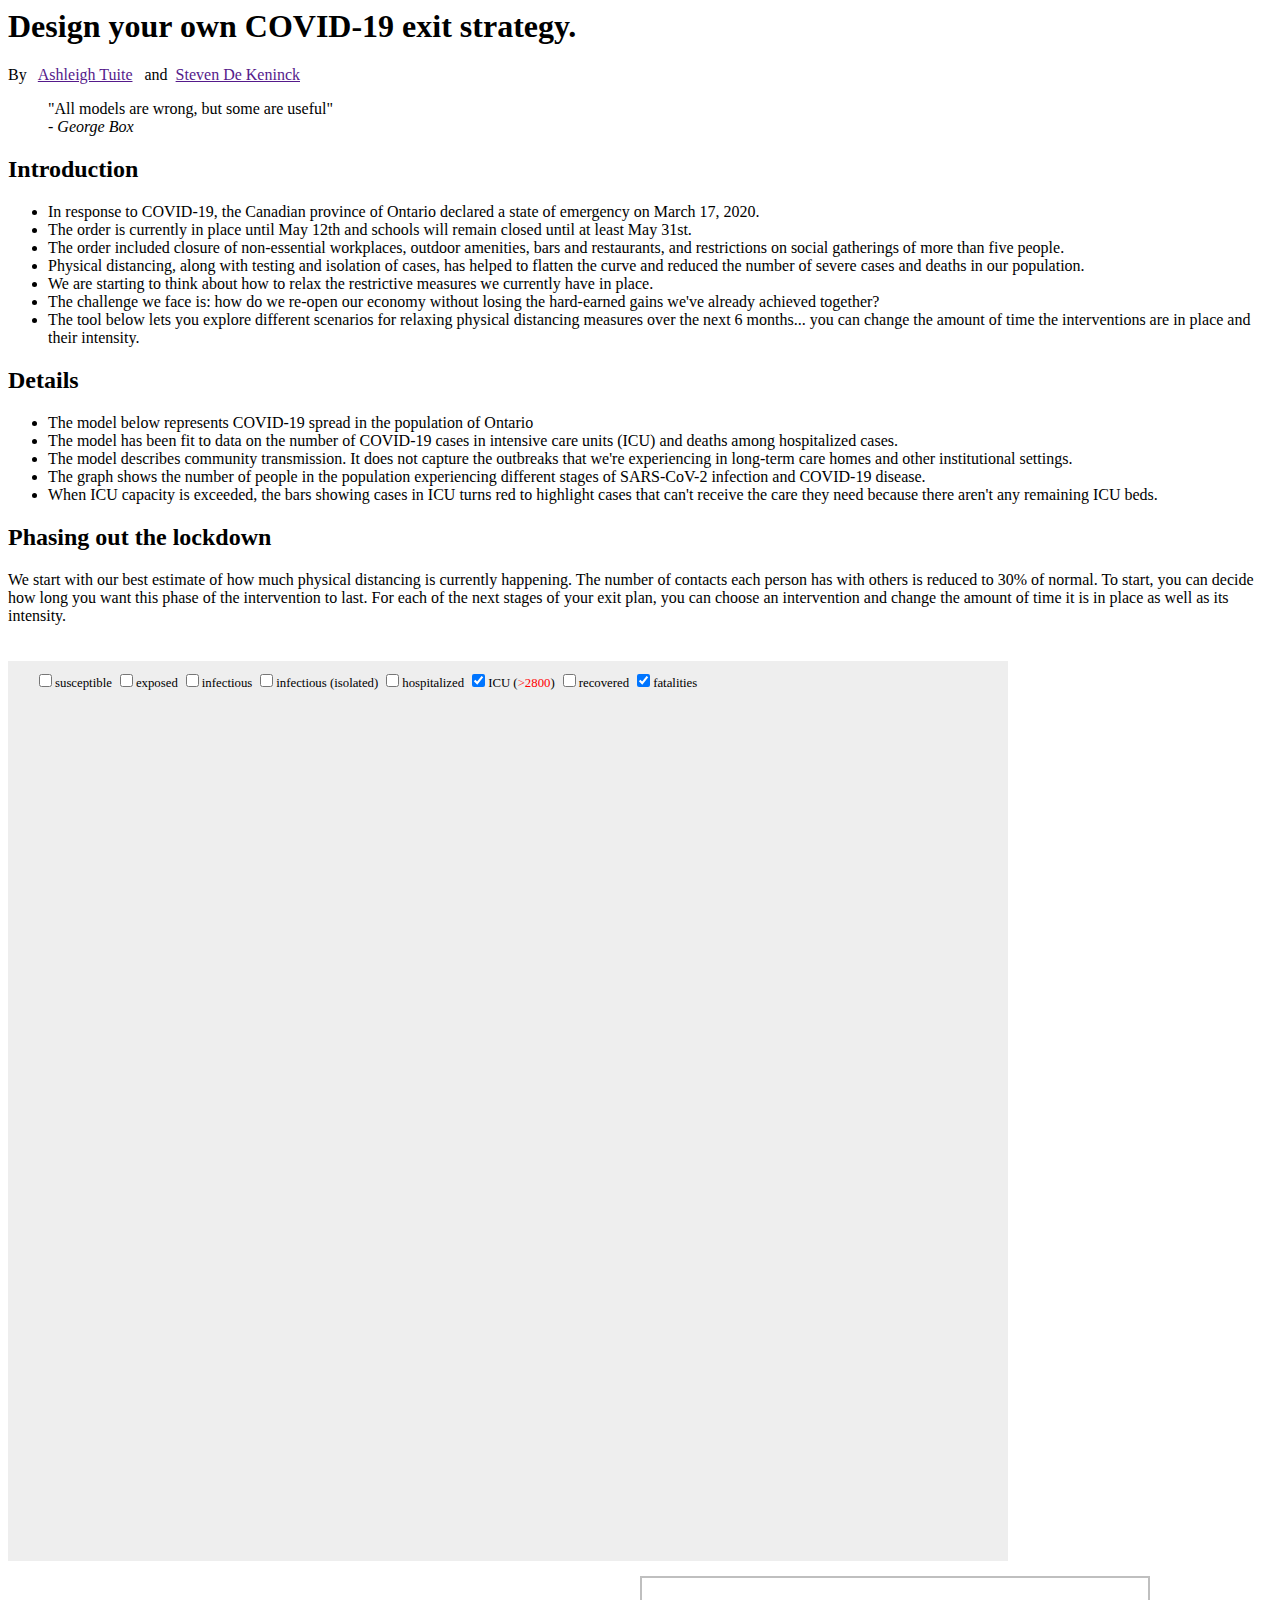
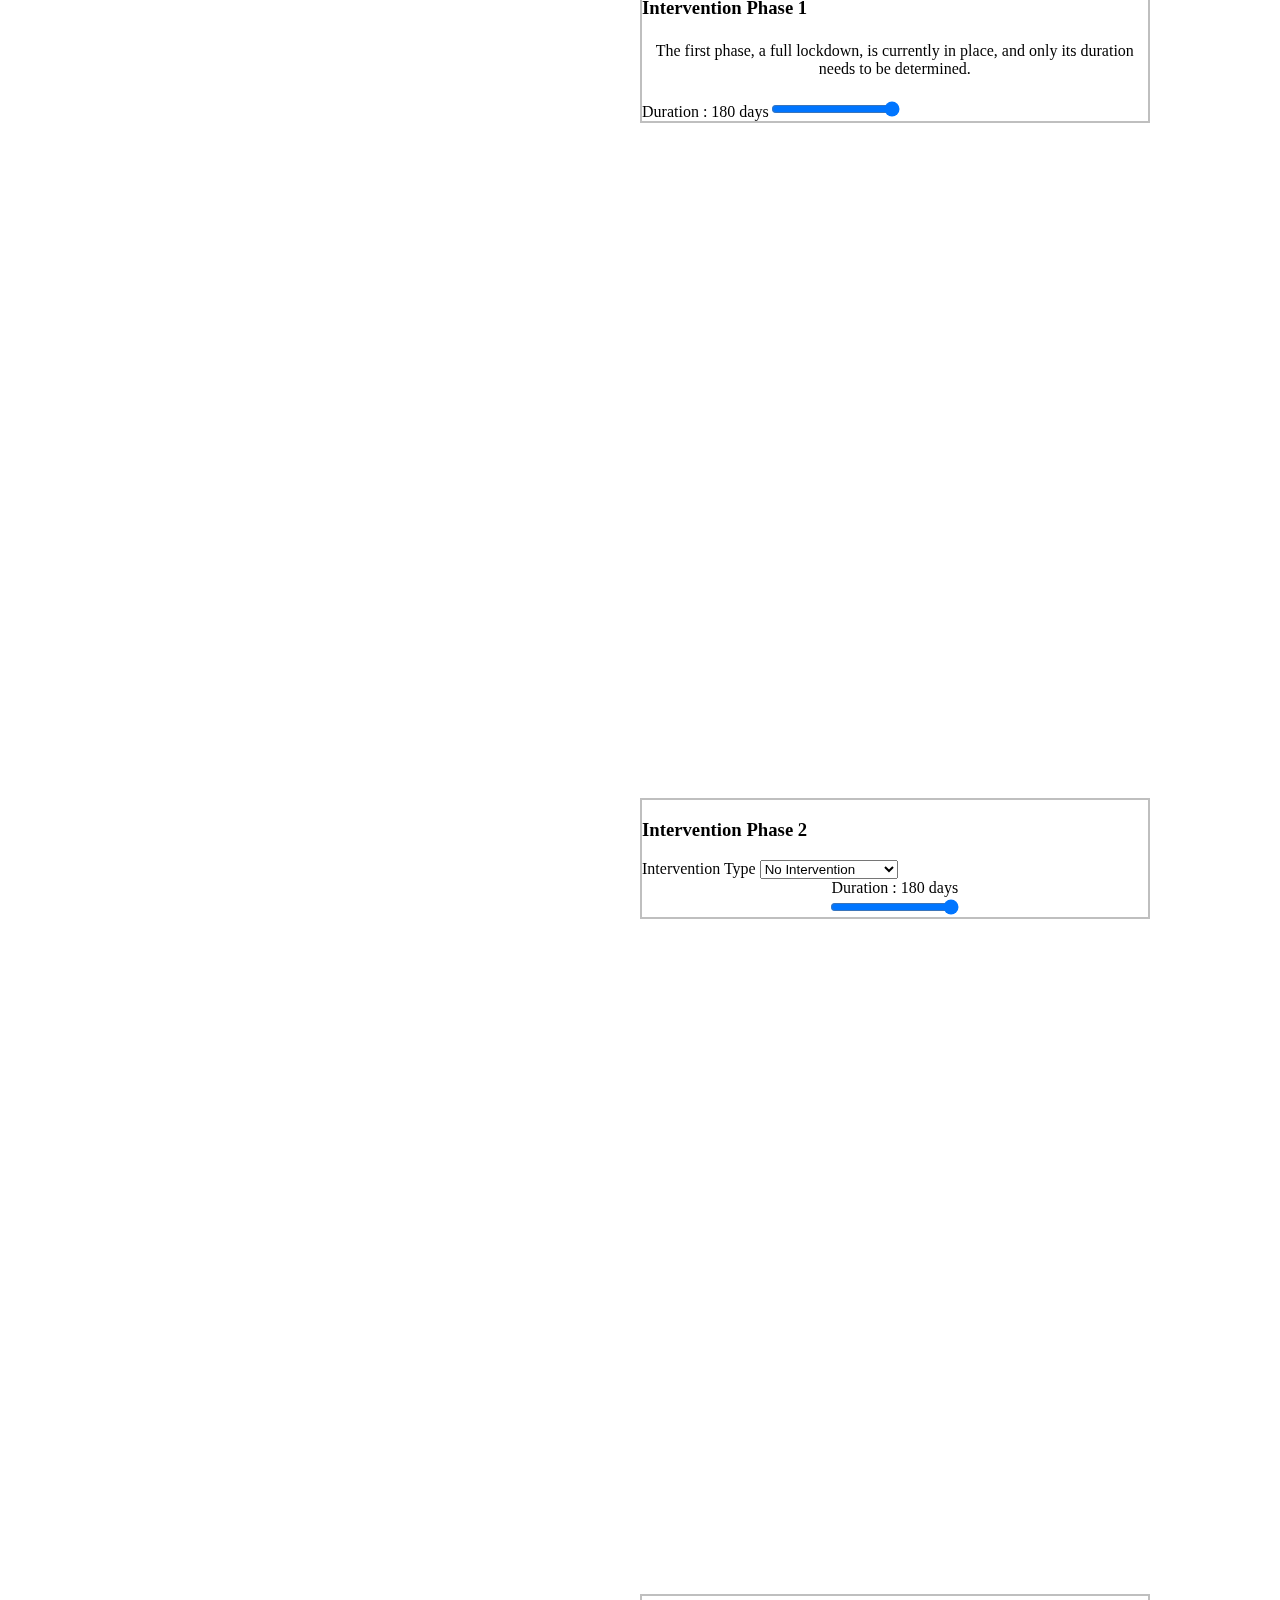
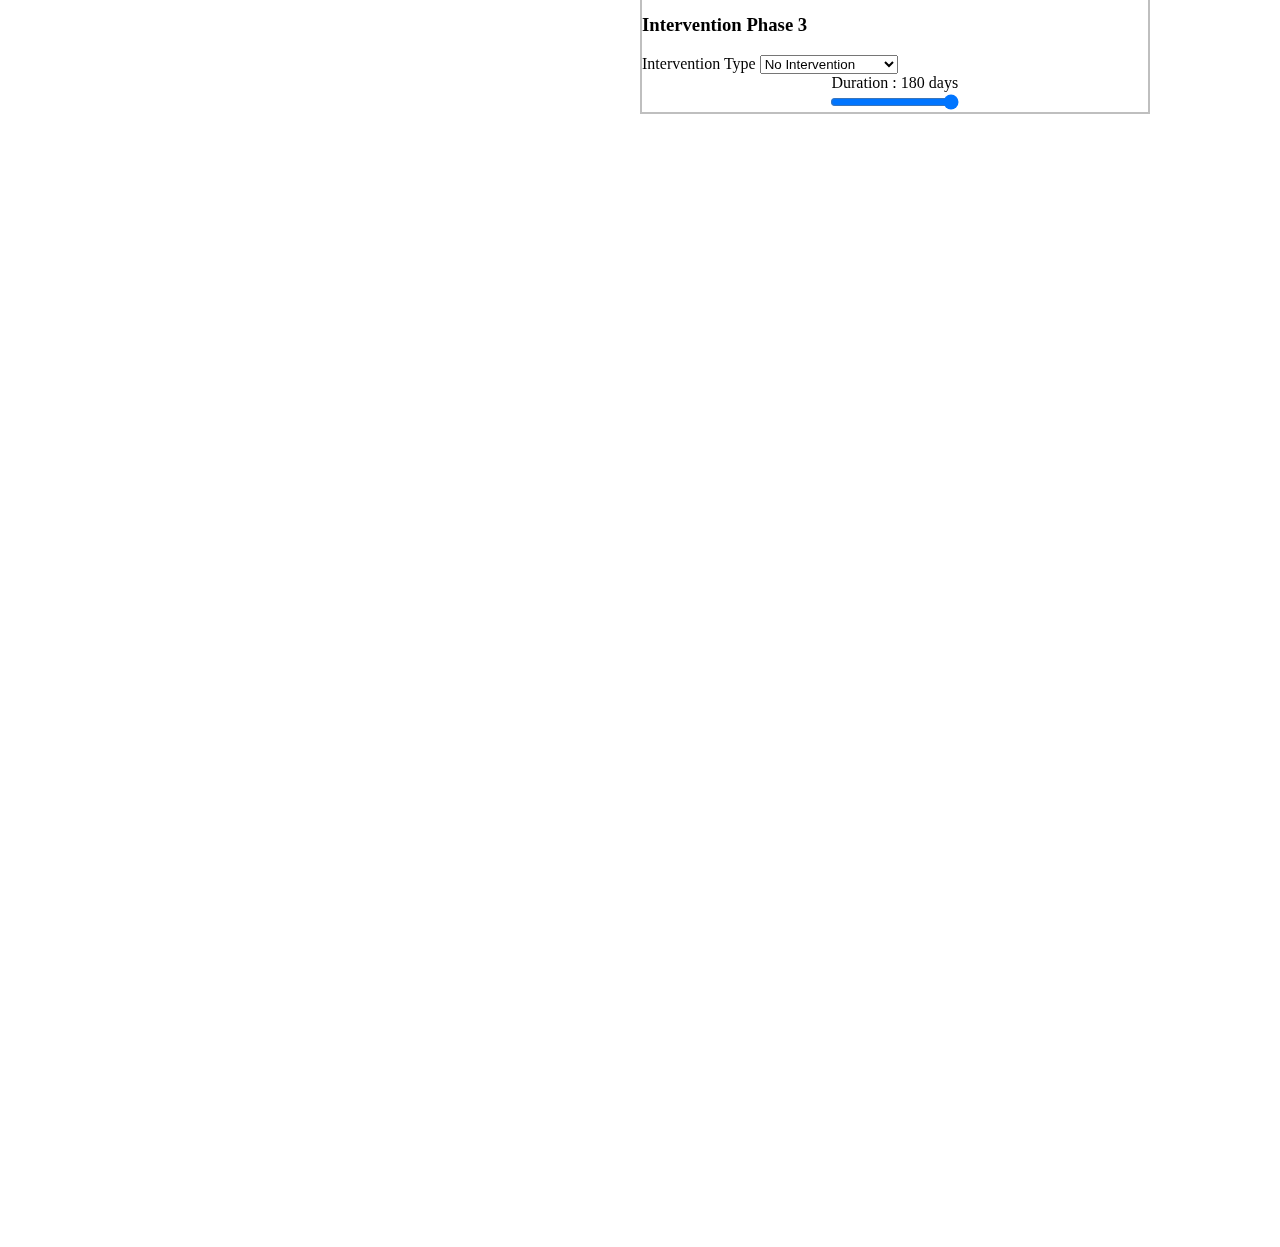
==== exit.html @ c7cbb2bf "Merge pull request #4 from enkimute/gh-pages" ====
<HEAD>
  <LINK REL="stylesheet" TYPE="text/css" HREF="web/mvp.css"></LINK>
  <TITLE>COVID-19 Exit Strategy</TITLE>
  <STYLE>
      #mainDIV { width:1000px; height:600px; position:relative }
      
      /* Legend */
      #hover        { position:absolute; left:25px; top:10px; font-size:120%; line-height:100%; pointer-events:none; font-size:80%; z-index:100; }
      #hover > input { height:15px; margin:2px; pointer-events:all }
      #hover > label { pointer-events:all; height:20px; margin:2px; user-select:none;  }
      .summary      { font-size:80%; display:inline; }
      .title        { display:inline-block; text-transform:capitalize; min-width:110px; }
      .title_sel    { display:inline-block; text-transform:capitalize; min-width:110px; color:red }
      .summary span { display:inline-block; min-width:70px; }
      
      section { background-color:rgba(255,255,255,0.75);  }
      section p { padding:5px; text-align:center; }
      .intervention { margin-top : 35vh; margin-bottom: 75vh; max-width:40%; position:relative; left:50%;  border:2px solid rgba(0,0,0,0.25); z-index:1; flex-direction:column; align-items:center; }
      .intervention article { display:flex; flex-direction:column; align-items:center; }
      select { display:inline; }
      .refs         { border:2px solid rgba(0,0,0,0.25); z-index:5; position:relative; }

      /* Graph */
      .sticky            { position:sticky; top:0; }
      svg                { background-color:#FFF; fill-opacity:0.5; background:#EEE; width:100% }
      #bars > rect       {fill:red}
      #bars > rect:hover {fill:blue !important;}
  </STYLE>
  <SCRIPT SRC="web/ganja.js"></SCRIPT>
</HEAD>

<BODY>
  <main id="main">
  <header><H1>Design your own COVID-19 exit strategy.</H1></header>
  <section>By &nbsp; <A HREF="">Ashleigh Tuite</A> &nbsp; and &nbsp;<A HREF="">Steven De Keninck</A> &nbsp;  </section> 
  <section>
    <blockquote>
        "All models are wrong, but some are useful"
        <footer><i>- George Box</i></footer>
    </blockquote>
  </section>

   <article>
     <H2>Introduction</H2>
     <article>
     <UL>
     <LI>In response to COVID-19, the Canadian province of Ontario declared a state of emergency on March 17, 2020.
     <LI>The order is currently in place until May 12th and schools will remain closed until at least May 31st.
     <LI>The order included closure of non-essential workplaces, outdoor amenities, bars and restaurants, and restrictions on social gatherings of more than five people.
     <LI>Physical distancing, along with testing and isolation of cases, has helped to flatten the curve and reduced the number of severe cases and deaths in our population.
     <LI>We are starting to think about how to relax the restrictive measures we currently have in place.
     <LI>The challenge we face is: how do we re-open our economy without losing the hard-earned gains we've already achieved together?
     <LI>The tool below lets you explore different scenarios for relaxing physical distancing measures over the next 6 months... you can change the amount of time the interventions are in place and their intensity.
     </UL>
     <H2>Details</h2>
     <UL>
     <LI>The model below represents COVID-19 spread in the population of Ontario
     <LI>The model has been fit to data on the number of COVID-19 cases in intensive care units (ICU) and deaths among hospitalized cases.
     <LI>The model describes community transmission. It does not capture the outbreaks that we're experiencing in long-term care homes and other institutional settings.
     <LI>The graph shows the number of people in the population experiencing different stages of SARS-CoV-2 infection and COVID-19 disease.
     <LI>When ICU capacity is exceeded, the bars showing cases in ICU turns red to highlight cases that can't receive the care they need because there aren't any remaining ICU beds.     
     </UL>
     </article>
   </article>

   <article>
     <H2>Phasing out the lockdown</H2>
     <article>
We start with our best estimate of how much physical distancing is currently happening. The number of contacts each person has with others is reduced to 30% of normal.
To start, you can decide how long you want this phase of the intervention to last.
For each of the next stages of your exit plan, you can choose an intervention and change the amount of time it is in place
as well as its intensity. 
     </article>
   </article>
   
  <BR><BR>
  <section class="sticky">
      <DIV ID="mainDIV">
        <svg viewbox="0 0 1000 600" style="width:100%; height:100vh" preserveAspectRatio=none>
          <g id="lines"></g>
          <g id="bars"></g>
        </svg>
        <div id="hover"></div>
        <div id="deriv"></div>
      </DIV>
  </section>
  <SCRIPT>
  // Solver.
    var API = {
      calc : function (params) {
      
        /** Some helpers for component wise multiplication - mimicking the R behavior. *******/
        self.cmul  = (a,b)=>a.map((a,i)=>a*b[i]);
        self.ccmul = (a,b)=>a.map((row,ri)=>row.map((col,ci)=>col * b[ri][ci]));
        self.cadd  = (...args)=>args[0].map((x,i)=>{
          for (var j=1; j<args.length; j++) x += args[j][i]; 
          return x;
        });
        self.cmadd = (s, state, d)=>state.map( (r,ri)=>r.map( (c,ci)=> c + s * d[ri][ci]  )  );
        self.sum   = a=>a.reduce((s,x)=>s+x,0);
        
        /** RK4 Integrator *******************************************************************/
        self.cmix = (state, d1,d2,d3,d4, h)=>state.map((r,ri)=>r.map((c,ci)=> c + h/6 * (d1[ri][ci] + 2*(d2[ri][ci] + d3[ri][ci]) + d4[ri][ci] )));
        self.RK4  = (dState, state, t, h, ...params)=>{
            var V1 = dState(t,state,...params), 
                V2 = dState(t+0.5*h,cmadd(0.5*h,state,V1),...params), 
                V3 = dState(t+0.5*h,cmadd(0.5*h,state,V2),...params), 
                V4 = dState(t+h,cmadd(h,state,V3),...params);
            return cmix(state,V1,V2,V3,V4,h);    
         }

        /** Model setup and gradient *********************************************************/ 
        return Algebra().inline((params)=>{
         // Integrators
         var Euler = (dState, state, t, h, ...params)=>state + h*dState(t,state,...params);
         
         // Creates a single compartment. (stratified in 16 age groups and healthy/comorbidities)
         var compartiment = (x,y=0)=>[...Array(x)].map((x,i)=>(y instanceof Array)?y[i]||0:y);
         
         // Our initial state.     
         var state; 
         function initState() { state = [
               compartiment(32,params.population||[650332,682299,703567,748657,888276,936968,877531,800775,736630,671913,691037,665423,477320,346498,242304,363103,77923,81754,84302,112859,147011,113444,132286,165178,178438,269142,300408,402671,460441,432149,402121,723787]), // s    susceptible.
               compartiment(32),      // v    vaccinated (susceptible)
               compartiment(32),      // e    exposed
               compartiment(32),      // q    exposed - quarantined
               compartiment(32),      // a    infectious, pre-symptomatic
               compartiment(32),      // w    infectious, pre-symptomatic, in isolation
               compartiment(32,params.mild),      // b    infectious - mild
               compartiment(32,params.severe),    // c    infectious -severe
               compartiment(32),      // y    infectious - mild, in isolation
               compartiment(32),      // z    infectious - severe, in isolation
               compartiment(32),      // g    isolated - mild, not previously isolated 
               compartiment(32),      // h    hospitalized
               compartiment(32),      // icua pre-ICU
               compartiment(32),      // icub ICU
               compartiment(32),      // icuc post-ICU
               //compartiment(32),      // m    LTC
               compartiment(32),      // r    recovered 
               compartiment(32),      // d    dead
               compartiment(32),      // inc  cumulative incidence
               compartiment(32),      // k    cumulative number of mild cases detected and isolated (currently only among those not already quarantined)
               compartiment(32),      // j    cumulative incidence of hospitalization   
             ];
             if (interv) {
               interv.on = false;
               interv.duration = params["interv.duration"];
             }  
         };

         // Aging and Births (from R)
         var aging = [
              [-0.000547945205479452, 0, 0, 0, 0, 0, 0, 0, 0, 0, 0, 0, 0, 0, 0, 0, 0, 0, 0, 0, 0, 0, 0, 0, 0, 0, 0, 0, 0, 0, 0, 0],
              [0.000547945205479452, -0.000522272935135275, 0, 0, 0, 0, 0, 0, 0, 0, 0, 0, 0, 0, 0, 0, 0, 0, 0, 0, 0, 0, 0, 0, 0, 0, 0, 0, 0, 0, 0, 0],
              [0, 0.000522272935135275, -0.000506485240737361, 0, 0, 0, 0, 0, 0, 0, 0, 0, 0, 0, 0, 0, 0, 0, 0, 0, 0, 0, 0, 0, 0, 0, 0, 0, 0, 0, 0, 0],
              [0, 0, 0.000506485240737361, -0.00047598072464408, 0, 0, 0, 0, 0, 0, 0, 0, 0, 0, 0, 0, 0, 0, 0, 0, 0, 0, 0, 0, 0, 0, 0, 0, 0, 0, 0, 0],
              [0, 0, 0, 0.00047598072464408, -0.00040116619313126, 0, 0, 0, 0, 0, 0, 0, 0, 0, 0, 0, 0, 0, 0, 0, 0, 0, 0, 0, 0, 0, 0, 0, 0, 0, 0, 0],
              [0, 0, 0, 0, 0.00040116619313126, -0.0003803185395551, 0, 0, 0, 0, 0, 0, 0, 0, 0, 0, 0, 0, 0, 0, 0, 0, 0, 0, 0, 0, 0, 0, 0, 0, 0, 0],
              [0, 0, 0, 0, 0, 0.0003803185395551, -0.000406078305347461, 0, 0, 0, 0, 0, 0, 0, 0, 0, 0, 0, 0, 0, 0, 0, 0, 0, 0, 0, 0, 0, 0, 0, 0, 0],
              [0, 0, 0, 0, 0, 0, 0.000406078305347461, -0.000445001781236756, 0, 0, 0, 0, 0, 0, 0, 0, 0, 0, 0, 0, 0, 0, 0, 0, 0, 0, 0, 0, 0, 0, 0, 0],
              [0, 0, 0, 0, 0, 0, 0, 0.000445001781236756, -0.000483752089067596, 0, 0, 0, 0, 0, 0, 0, 0, 0, 0, 0, 0, 0, 0, 0, 0, 0, 0, 0, 0, 0, 0, 0],
              [0, 0, 0, 0, 0, 0, 0, 0, 0.000483752089067596, -0.000530345895033826, 0, 0, 0, 0, 0, 0, 0, 0, 0, 0, 0, 0, 0, 0, 0, 0, 0, 0, 0, 0, 0, 0],
              [0, 0, 0, 0, 0, 0, 0, 0, 0, 0.000530345895033826, -0.000515668916960833, 0, 0, 0, 0, 0, 0, 0, 0, 0, 0, 0, 0, 0, 0, 0, 0, 0, 0, 0, 0, 0],
              [0, 0, 0, 0, 0, 0, 0, 0, 0, 0, 0.000515668916960833, -0.00053551846174518, 0, 0, 0, 0, 0, 0, 0, 0, 0, 0, 0, 0, 0, 0, 0, 0, 0, 0, 0, 0],
              [0, 0, 0, 0, 0, 0, 0, 0, 0, 0, 0, 0.00053551846174518, -0.000746556401093319, 0, 0, 0, 0, 0, 0, 0, 0, 0, 0, 0, 0, 0, 0, 0, 0, 0, 0, 0],
              [0, 0, 0, 0, 0, 0, 0, 0, 0, 0, 0, 0, 0.000746556401093319, -0.00102842239022985, 0, 0, 0, 0, 0, 0, 0, 0, 0, 0, 0, 0, 0, 0, 0, 0, 0, 0],
              [0, 0, 0, 0, 0, 0, 0, 0, 0, 0, 0, 0, 0, 0.00102842239022985, -0.00147065793948867, 0, 0, 0, 0, 0, 0, 0, 0, 0, 0, 0, 0, 0, 0, 0, 0, 0],
              [0, 0, 0, 0, 0, 0, 0, 0, 0, 0, 0, 0, 0, 0, 0.00147065793948867, -0.000981391785168019, 0, 0, 0, 0, 0, 0, 0, 0, 0, 0, 0, 0, 0, 0, 0, 0],
              [0, 0, 0, 0, 0, 0, 0, 0, 0, 0, 0, 0, 0, 0, 0, 0, -0.000547945205479452, 0, 0, 0, 0, 0, 0, 0, 0, 0, 0, 0, 0, 0, 0, 0],
              [0, 0, 0, 0, 0, 0, 0, 0, 0, 0, 0, 0, 0, 0, 0, 0, 0.000547945205479452, -0.0005222684424808, 0, 0, 0, 0, 0, 0, 0, 0, 0, 0, 0, 0, 0, 0],
              [0, 0, 0, 0, 0, 0, 0, 0, 0, 0, 0, 0, 0, 0, 0, 0, 0, 0.0005222684424808, -0.000506483051962888, 0, 0, 0, 0, 0, 0, 0, 0, 0, 0, 0, 0, 0],
              [0, 0, 0, 0, 0, 0, 0, 0, 0, 0, 0, 0, 0, 0, 0, 0, 0, 0, 0.000506483051962888, -0.000378326356308095, 0, 0, 0, 0, 0, 0, 0, 0, 0, 0, 0, 0],
              [0, 0, 0, 0, 0, 0, 0, 0, 0, 0, 0, 0, 0, 0, 0, 0, 0, 0, 0, 0.000378326356308095, -0.000290437683211293, 0, 0, 0, 0, 0, 0, 0, 0, 0, 0, 0],
              [0, 0, 0, 0, 0, 0, 0, 0, 0, 0, 0, 0, 0, 0, 0, 0, 0, 0, 0, 0, 0.000290437683211293, -0.000376375429697254, 0, 0, 0, 0, 0, 0, 0, 0, 0, 0],
              [0, 0, 0, 0, 0, 0, 0, 0, 0, 0, 0, 0, 0, 0, 0, 0, 0, 0, 0, 0, 0, 0.000376375429697254, -0.000322766840380504, 0, 0, 0, 0, 0, 0, 0, 0, 0],
              [0, 0, 0, 0, 0, 0, 0, 0, 0, 0, 0, 0, 0, 0, 0, 0, 0, 0, 0, 0, 0, 0, 0.000322766840380504, -0.000258494074553363, 0, 0, 0, 0, 0, 0, 0, 0],
              [0, 0, 0, 0, 0, 0, 0, 0, 0, 0, 0, 0, 0, 0, 0, 0, 0, 0, 0, 0, 0, 0, 0, 0.000258494074553363, -0.000239284985522004, 0, 0, 0, 0, 0, 0, 0],
              [0, 0, 0, 0, 0, 0, 0, 0, 0, 0, 0, 0, 0, 0, 0, 0, 0, 0, 0, 0, 0, 0, 0, 0, 0.000239284985522004, -0.000158643148399638, 0, 0, 0, 0, 0, 0],
              [0, 0, 0, 0, 0, 0, 0, 0, 0, 0, 0, 0, 0, 0, 0, 0, 0, 0, 0, 0, 0, 0, 0, 0, 0, 0.000158643148399638, -0.000142131814887005, 0, 0, 0, 0, 0],
              [0, 0, 0, 0, 0, 0, 0, 0, 0, 0, 0, 0, 0, 0, 0, 0, 0, 0, 0, 0, 0, 0, 0, 0, 0, 0, 0.000142131814887005, -0.000106035781684242, 0, 0, 0, 0],
              [0, 0, 0, 0, 0, 0, 0, 0, 0, 0, 0, 0, 0, 0, 0, 0, 0, 0, 0, 0, 0, 0, 0, 0, 0, 0, 0, 0.000106035781684242, -9.27318250255198E-05, 0, 0, 0],
              [0, 0, 0, 0, 0, 0, 0, 0, 0, 0, 0, 0, 0, 0, 0, 0, 0, 0, 0, 0, 0, 0, 0, 0, 0, 0, 0, 0, 9.27318250255198E-05, -9.88028070100251E-05, 0, 0],
              [0, 0, 0, 0, 0, 0, 0, 0, 0, 0, 0, 0, 0, 0, 0, 0, 0, 0, 0, 0, 0, 0, 0, 0, 0, 0, 0, 0, 0, 9.88028070100251E-05, -0.000106180811861543, 0],
              [0, 0, 0, 0, 0, 0, 0, 0, 0, 0, 0, 0, 0, 0, 0, 0, 0, 0, 0, 0, 0, 0, 0, 0, 0, 0, 0, 0, 0, 0, 0.000106180811861543, -5.89918501528424E-05]
            ]
            
          // faster aging.
          function doAging(test) {    
              var test2 = [];
              for (var jj=0;jj<32;jj+=16) for (var iii=jj;iii<jj+16;iii++) {
                test2[iii] = test[iii]*(aging[iii][iii]);
                if (iii!=jj) test2[iii] += test[iii-1]*(aging[iii][iii-1]);
              }  
              return test2;
          }      
          
          // Births matrix - exported from R.
          var births = [
              [0, 0, 0, 0, 0, 0, 0, 0, 0, 0, 0, 0, 0, 0, 0, 0.000981391785168019, 0, 0, 0, 0, 0, 0, 0, 0, 0, 0, 0, 0, 0, 0, 0, 0],
              [0, 0, 0, 0, 0, 0, 0, 0, 0, 0, 0, 0, 0, 0, 0, 0, 0, 0, 0, 0, 0, 0, 0, 0, 0, 0, 0, 0, 0, 0, 0, 0],
              [0, 0, 0, 0, 0, 0, 0, 0, 0, 0, 0, 0, 0, 0, 0, 0, 0, 0, 0, 0, 0, 0, 0, 0, 0, 0, 0, 0, 0, 0, 0, 0],
              [0, 0, 0, 0, 0, 0, 0, 0, 0, 0, 0, 0, 0, 0, 0, 0, 0, 0, 0, 0, 0, 0, 0, 0, 0, 0, 0, 0, 0, 0, 0, 0],
              [0, 0, 0, 0, 0, 0, 0, 0, 0, 0, 0, 0, 0, 0, 0, 0, 0, 0, 0, 0, 0, 0, 0, 0, 0, 0, 0, 0, 0, 0, 0, 0],
              [0, 0, 0, 0, 0, 0, 0, 0, 0, 0, 0, 0, 0, 0, 0, 0, 0, 0, 0, 0, 0, 0, 0, 0, 0, 0, 0, 0, 0, 0, 0, 0],
              [0, 0, 0, 0, 0, 0, 0, 0, 0, 0, 0, 0, 0, 0, 0, 0, 0, 0, 0, 0, 0, 0, 0, 0, 0, 0, 0, 0, 0, 0, 0, 0],
              [0, 0, 0, 0, 0, 0, 0, 0, 0, 0, 0, 0, 0, 0, 0, 0, 0, 0, 0, 0, 0, 0, 0, 0, 0, 0, 0, 0, 0, 0, 0, 0],
              [0, 0, 0, 0, 0, 0, 0, 0, 0, 0, 0, 0, 0, 0, 0, 0, 0, 0, 0, 0, 0, 0, 0, 0, 0, 0, 0, 0, 0, 0, 0, 0],
              [0, 0, 0, 0, 0, 0, 0, 0, 0, 0, 0, 0, 0, 0, 0, 0, 0, 0, 0, 0, 0, 0, 0, 0, 0, 0, 0, 0, 0, 0, 0, 0],
              [0, 0, 0, 0, 0, 0, 0, 0, 0, 0, 0, 0, 0, 0, 0, 0, 0, 0, 0, 0, 0, 0, 0, 0, 0, 0, 0, 0, 0, 0, 0, 0],
              [0, 0, 0, 0, 0, 0, 0, 0, 0, 0, 0, 0, 0, 0, 0, 0, 0, 0, 0, 0, 0, 0, 0, 0, 0, 0, 0, 0, 0, 0, 0, 0],
              [0, 0, 0, 0, 0, 0, 0, 0, 0, 0, 0, 0, 0, 0, 0, 0, 0, 0, 0, 0, 0, 0, 0, 0, 0, 0, 0, 0, 0, 0, 0, 0],
              [0, 0, 0, 0, 0, 0, 0, 0, 0, 0, 0, 0, 0, 0, 0, 0, 0, 0, 0, 0, 0, 0, 0, 0, 0, 0, 0, 0, 0, 0, 0, 0],
              [0, 0, 0, 0, 0, 0, 0, 0, 0, 0, 0, 0, 0, 0, 0, 0, 0, 0, 0, 0, 0, 0, 0, 0, 0, 0, 0, 0, 0, 0, 0, 0],
              [0, 0, 0, 0, 0, 0, 0, 0, 0, 0, 0, 0, 0, 0, 0, 0, 0, 0, 0, 0, 0, 0, 0, 0, 0, 0, 0, 0, 0, 0, 0, 0],
              [0, 0, 0, 0, 0, 0, 0, 0, 0, 0, 0, 0, 0, 0, 0, 0, 0, 0, 0, 0, 0, 0, 0, 0, 0, 0, 0, 0, 0, 0, 0, 5.89918501528424E-05],
              [0, 0, 0, 0, 0, 0, 0, 0, 0, 0, 0, 0, 0, 0, 0, 0, 0, 0, 0, 0, 0, 0, 0, 0, 0, 0, 0, 0, 0, 0, 0, 0],
              [0, 0, 0, 0, 0, 0, 0, 0, 0, 0, 0, 0, 0, 0, 0, 0, 0, 0, 0, 0, 0, 0, 0, 0, 0, 0, 0, 0, 0, 0, 0, 0],
              [0, 0, 0, 0, 0, 0, 0, 0, 0, 0, 0, 0, 0, 0, 0, 0, 0, 0, 0, 0, 0, 0, 0, 0, 0, 0, 0, 0, 0, 0, 0, 0],
              [0, 0, 0, 0, 0, 0, 0, 0, 0, 0, 0, 0, 0, 0, 0, 0, 0, 0, 0, 0, 0, 0, 0, 0, 0, 0, 0, 0, 0, 0, 0, 0],
              [0, 0, 0, 0, 0, 0, 0, 0, 0, 0, 0, 0, 0, 0, 0, 0, 0, 0, 0, 0, 0, 0, 0, 0, 0, 0, 0, 0, 0, 0, 0, 0],
              [0, 0, 0, 0, 0, 0, 0, 0, 0, 0, 0, 0, 0, 0, 0, 0, 0, 0, 0, 0, 0, 0, 0, 0, 0, 0, 0, 0, 0, 0, 0, 0],
              [0, 0, 0, 0, 0, 0, 0, 0, 0, 0, 0, 0, 0, 0, 0, 0, 0, 0, 0, 0, 0, 0, 0, 0, 0, 0, 0, 0, 0, 0, 0, 0],
              [0, 0, 0, 0, 0, 0, 0, 0, 0, 0, 0, 0, 0, 0, 0, 0, 0, 0, 0, 0, 0, 0, 0, 0, 0, 0, 0, 0, 0, 0, 0, 0],
              [0, 0, 0, 0, 0, 0, 0, 0, 0, 0, 0, 0, 0, 0, 0, 0, 0, 0, 0, 0, 0, 0, 0, 0, 0, 0, 0, 0, 0, 0, 0, 0],
              [0, 0, 0, 0, 0, 0, 0, 0, 0, 0, 0, 0, 0, 0, 0, 0, 0, 0, 0, 0, 0, 0, 0, 0, 0, 0, 0, 0, 0, 0, 0, 0],
              [0, 0, 0, 0, 0, 0, 0, 0, 0, 0, 0, 0, 0, 0, 0, 0, 0, 0, 0, 0, 0, 0, 0, 0, 0, 0, 0, 0, 0, 0, 0, 0],
              [0, 0, 0, 0, 0, 0, 0, 0, 0, 0, 0, 0, 0, 0, 0, 0, 0, 0, 0, 0, 0, 0, 0, 0, 0, 0, 0, 0, 0, 0, 0, 0],
              [0, 0, 0, 0, 0, 0, 0, 0, 0, 0, 0, 0, 0, 0, 0, 0, 0, 0, 0, 0, 0, 0, 0, 0, 0, 0, 0, 0, 0, 0, 0, 0],
              [0, 0, 0, 0, 0, 0, 0, 0, 0, 0, 0, 0, 0, 0, 0, 0, 0, 0, 0, 0, 0, 0, 0, 0, 0, 0, 0, 0, 0, 0, 0, 0],
              [0, 0, 0, 0, 0, 0, 0, 0, 0, 0, 0, 0, 0, 0, 0, 0, 0, 0, 0, 0, 0, 0, 0, 0, 0, 0, 0, 0, 0, 0, 0, 0]
            ]

         // Intervention state is stored globally.
         self.interv = {on:false,duration:0};
             
         // Our model function.
         var dState = (t,[s,v,e,q,a,w,b,c,y,z,g,h,icua,icub,icuc,/*m,*/r,d,inc,k,j],params)=>{
           // Intervention - automatic (if minimum ICU cases reached), or fixed.
             if (params["interv.fixed"]!==true) {
             
                // Turn off the automatic intervention. 
                if (interv.start && t>(interv.start+interv.duration)) {
                    interv.on = false;
                    interv.start = undefined;
                }
                
                // Turn on the automatic intervention if the threshold is breached.
                if (interv.start===undefined && sum(icub) >= params.threshold) { 
                    interv.on = true; 
                    interv.start = t;
                }
                
             } else {
               interv.on = params["interv.on"][Math.floor(t)+1]; 
               
               var start  = params["interv.on"].indexOf(1)-1;
               var idx = 0;
               interv.idx = idx;

               if (true) {
                 if (t>=start) {
                    while (idx < params.intervention_list.length && t-start > params.intervention_list[idx].duration) { start += params.intervention_list[idx].duration; idx++; }
                    if (idx < params.intervention_list.length && params.intervention_list[idx].enabled) {
                      interv.idx = idx+1;
                      switch (params.intervention_list[idx].tp) {
                        case 0:
                          params["time.to.detect.interv"] = params["time.to.detect"].slice(0);
                          params["p.quarantine.e.interv"] = 0.1;
                          params["interv.strength"] = 0.29732377315776015;
                          interv.on = 1;
                          break;
                        case 1:
                          params["time.to.detect.interv"] = params["time.to.detect"].slice(0);
                          params["p.quarantine.e.interv"] = 0.1;
                          params["interv.strength"] = params.intervention_list[idx].strength;
                          interv.on = 1;
                          break;
                        case 2:
                          params["time.to.detect.interv"] = [11.7456911338273, 11.7456911338273, 11.7456911338273, 6.54814000762375, 6.54814000762375, 6.54814000762375, 6.54814000762375, 6.54814000762375, 6.54814000762375, 6.54814000762375, 3.72800960735767, 3.72800960735767, 3.72800960735767, 3.72800960735767, 3.72800960735767, 3.72800960735767, 11.7456911338273, 11.7456911338273, 11.7456911338273, 6.54814000762375, 6.54814000762375, 6.54814000762375, 6.54814000762375, 6.54814000762375, 6.54814000762375, 6.54814000762375, 3.72800960735767, 3.72800960735767, 3.72800960735767, 3.72800960735767, 3.72800960735767, 3.72800960735767];
                          params["p.quarantine.e.interv"] = params.intervention_list[idx].testing;
                          params["interv.strength"] = 1.0;
                          interv.on = 1;
                          break;
                      }
                    } else {
                      params["interv.strength"] = 1.0; 
                      params["p.quarantine.e.interv"] = 0.1;
                      params["time.to.detect.interv"] = params["time.to.detect"].slice(0);
                      interv.on = 0;
                    }
                 } else {
                     params["interv.strength"] = 0.29732377315776015;
                     params["p.quarantine.e.interv"] = 0.1;
                     params["time.to.detect.interv"] = params["time.to.detect"].slice(0);
                     interv.on = 0;
                 }
               }
               
             }

           // Derived parameters.  
             var time_to_detect = interv.on?params["time.to.detect.interv"]:params["time.to.detect"],
                 rr_i     = interv.on?params["rr.isolate.interv"]:params["rr.isolate"],
                 delta_s  = interv.on?params["p.quarantine.s.interv"]:params["p.quarantine.s"],
                 delta_e  = interv.on?params["p.quarantine.e.interv"]:params["p.quarantine.e"],
                 theta    = interv.on?ccmul(params.cm,params["rr.contact.interv"])*params["interv.strength"]:params.cm*params["rr.contact"],
                 rho      = 1/params["quarantine.dur"],
                 epsilon  = 1/params["latent.period"],
                 gamma_p  = 1/params["inf.period.presymp"],
                 gamma_s  = 1/params["inf.period.severe"],
                 gamma_m  = 1/params["inf.period.mild"],
                 gamma_d  = time_to_detect.map(x=>1/x),                                                              // rate of entry to isolated compartment
                 gamma_i  = time_to_detect.map(x=>x<params["inf.period.mild"]?1/(params["inf.period.mild"]-x):1),    // rate of exit from isolated (and infectious) compartment
                 sigma_s  = params["p.severe"],
                 sigma_i  = params["p.icu"],
                 psi      = 1/params["hosp.dur"],
                 //p_ltc    = params["p.ltc"],
                 pi_a     = 1/params["icu.a.dur"],
                 pi_b     = 1/params["icu.b.dur"],
                 pi_c     = 1/params["icu.c.dur"],
                 //pi_d     = 1/params["ltc.dur"],
                 cfr_icu  = params["cfr.icu"];
                 //omega    = params.rw,                    // Random walks for confidence intervals. Not used in JS version.
                 //omega_p  = omega[Math.floor(t)][1],
                 //omega_m  = omega[Math.floor(t)][2],
                 //omega_s  = omega[Math.floor(t)][3];

           // Calculation of beta.
             var eig  = 11.6366531220309; // from R.
             var beta = params["R0"] * (1/(params["inf.period.presymp"] + 
                        params["inf.period.mild"] * (1 - params["p.severe"].reduce((s,a)=>s+a,0)/params["p.severe"].length) +
                        params["inf.period.severe"] * (params["p.severe"].reduce((s,a)=>s+a,0)/params["p.severe"].length))) / eig;
    
           // calculate force of infection
             var lh = beta * cadd(cadd(a,rr_i*w),cadd(b,rr_i*cadd(g,y)),cadd(c,rr_i*z));
             var denom = cadd(s,v,e,q,a,w,b,c,y,z,g,h,icua,icub,icuc,/*m,*/r); 
             lh = lh.map((x,i)=>x/denom[i]); 

             var sweep = theta.map((row,i)=>row.map((el,j)=>el*lh[j]));
             var lambda = sweep.map(row=>row.reduce((s,x)=>s+x,0))
            
             var ls = -lambda.map((x,i)=>x*s[i]);
             
           // The derivatives for each of the compartments   
             var dsdt = cadd(ls,-delta_s*s,rho*v,doAging(s),births*cadd(s,v,e,q,a,w,b,c,y,z,g,h,icua,icub,icuc,/*m,*/r));
             var dvdt = cadd(delta_s*s, - rho*v , doAging(v));      
             
             var dls = ls.map(x=>(1-delta_e)*-x); 
             var dedt = cadd(dls, -epsilon*e, doAging(e));
             var dqdt = cadd(ls.map(x=>delta_e*-x),-epsilon*q,doAging(q));
             var dadt = cadd(epsilon*e, -gamma_p*a, doAging(a)); 
             var dwdt = cadd(epsilon*q, -gamma_p*w, doAging(w));

             var sga = a.map((x,i)=> (1-sigma_s[i])*gamma_p*x  );
             var dbdt = cadd(sga, -gamma_m*b, -cmul(gamma_d,b), doAging(b));
             
             var dcdt = cadd(cmul(sigma_s,a)*gamma_p, - gamma_s*c,  doAging(c)); 
             var dydt = cadd(cmul(sigma_s.map(x=>1-x),w)*gamma_p, - gamma_m*y,  doAging(y));
             var dzdt = cadd(cmul(sigma_s,w)*gamma_p, -gamma_s*z, doAging(z));  
             
             var dgdt = cadd(cmul(gamma_d,b), - cmul(gamma_i,g), doAging(g)); 
//             var dhdt = cadd(cmul(1-p_ltc,cmul((1-sigma_i),cadd(c,z)))*gamma_s, - psi*h, doAging(h));
             var dhdt = cadd(cmul((1-sigma_i),cadd(c,z))*gamma_s, - psi*h, doAging(h));

//             var dicuadt = cadd(cmul(1-p_ltc,cmul(sigma_i,cadd(c,z)))*gamma_s, -pi_a*icua, doAging(icua));  
             var dicuadt = cadd(cmul(sigma_i,cadd(c,z))*gamma_s, -pi_a*icua, doAging(icua));  
             var dicubdt = cadd(pi_a*icua, - pi_b*icub, doAging(icub));  
             var dicucdt = cadd(cmul((1-cfr_icu)*pi_b,icub), - pi_c*icuc,  doAging(icuc));  
//             var dmdt    = cadd(gamma_s*cmul(p_ltc,cadd(c,z)), -pi_d*m, doAging(m)); 
             var drdt    = cadd(cmul(gamma_i,g), gamma_m*cadd(b,y), psi*h, cmul(cfr_icu*pi_b,icub), pi_c*icuc, /* pi_d*m,*/ doAging(r));  

//             var dddt   = cadd(cmul(cfr_icu,pi_b*icub),cmul(sigma_i,cmul(cfr_icu,pi_d*m))); //to keep deaths as absorbing state and pop size constant, moving all hosp back to recovered/removed state 
             var dddt   = cmul(cfr_icu,pi_b*icub); //to keep deaths as absorbing state and pop size constant, moving all hosp back to recovered/removed state 
             var dincdt = cmul(lambda,s); 
             var dkdt   = cmul(gamma_d,b);
             var djdt   = gamma_s*cadd(c,z); 
             
           // Return the delta state
             return [dsdt,dvdt,dedt,dqdt,dadt,dwdt,dbdt,dcdt,dydt,dzdt,dgdt,dhdt,dicuadt,dicubdt,dicucdt,/*dmdt,*/drdt,dddt,dincdt,dkdt,djdt]
         }     
         
         // Integration parameters.
         var days = params.days, steps = params.steps||2, results = [];

         // Run the model.
         initState();
         for (var ii=0; ii<days; ++ii) {
           // Store the current state.
           results[ii]=[...state.map(row=>(row.reduce((s,a)=>s+a,0))),interv.on?interv.idx:0];

           // Update the state
           for (var j=0; j<steps; j++) state = ((params.integrator==1)?RK4:Euler)(dState,state,ii,1/steps,params);

           // Report progress to main thread.
           if (ii%10) postMessage({progress:ii/(days-1),data:results});
         }  
         return results;
       })(params);    

      }
    }

    // Names, colors, age names.
    self.names  = ['susceptible','exposed','infectious','infectious (isolated)','hospitalized','ICU (<font color=red>&gt;2800</font>)','recovered','fatalities'];                
    self.colors = ['blue','orange','red','pink','blueviolet','darkturquoise','green','#666']
    
    // Default selection graph and data.
    self.checks = [false, false, false, false, false, true, false, true];

  // Generate html for the checks.
    checks_html = ()=>names.slice(0,17).map((name,i)=>`<LABEL><INPUT TYPE="checkbox" ${checks[i]?"checked":""} ONINPUT="checks[${i}] = !checks[${i}]; updateGraph(results,params);"></INPUT>${name}</LABEL>`).join('');
    document.querySelector('#hover').innerHTML = checks_html();
    
  // Rendering the graph.
    // SVG Graph mouse over handler. Displays current cumulative and day values.
    document.querySelector('svg').onmousemove = document.querySelector('svg').onmouseleave = function(e){ 
      // Check if we're over a bar.
       var ids, text = document.querySelector('#hover');
       if (e.target && e.target.getAttribute("data-id")) ids = JSON.parse(e.target.getAttribute("data-id"));

      // Update the header.  
       if (ids) {
         var cats = ``;
         checks.forEach((c,i)=>{
           if (!c) return;
           cats += `<DIV CLASS="summary">
                      <SPAN>&sum; ${results[ids[0]][i]|0}</SPAN>
                      <SPAN>&Delta; ${results[ids[0]][i]-results[ids[0]-1][i]|0}</SPAN>
                    </DIV>
                    <B CLASS="${i==ids[1]?'title_sel':'title'}">${names[i]}</B><BR>`;
         });  
         text.innerHTML = `Day ${ids[0]} ${results[ids[0]][8]?'[exit-strategy phase '+results[ids[0]][8]+']':''}<BR>${cats}`
       } else text.innerHTML = checks_html(); 
     }
     
    // Update the SVG graph 
    self.updateGraph = function(results,params) {

      if (!results) return;
      var days = params.days, svg = document.querySelector('svg'), res ='', max=0, width = 1000/days;



       // First figure out the maximum
       for (var ii=0; ii<days; ++ii) {
          for (var h=0, j=checks.length-1; j>=0; --j) if (checks[j]) h+= results[ii][j]||0;
          max = Math.max(max,h*1.1);
       }

       // The number of horizontal lines we want.
       var step = 1, m = max, lines='', scale=600/max;
       while (m>20) { step*=10; m/=10; };
       while (Math.floor(max/step)+1 < 5) step /= 2;
       while (Math.floor(max/step)+1 > 8) step *= 2;

       // rerender the lines and counts.
       for (var i=0; i<Math.floor(max/step)+1; i++)
         lines += `<line x1=0 x2=1000 y1=${600-i*step*scale} y2=${600-i*step*scale} stroke="rgba(0,0,0,0.1)"/><text x="990" y="${590-i*step*scale}" text-anchor="end">${max>5000?Math.floor(i*(step/1000))+'k':i*step}</text>`;
       svg.getElementById('lines').innerHTML = lines;

       // render the actual data


       // Now render the intervention state.
       if (params["interv.strength"]<1 || params["interv.fixed"]) {
         for (var ii=0; ii<results.length; ++ii) {
           var h2 = results[ii][20-12];
           if (h2 && params.intervention_list[h2-1].enabled)
           res += `<rect style="pointer-events:none; fill:${["#CCFFCC","#AADDAA","#CCFFCC","#AADDAA","#CCFFCC","#BBEEBB"][h2]};" x="${ii*width}" y="0" width="${width}" height="${h2?600:0}"/>`;
         }
       } else {
         // reset iv state for hover.
         for (var ii=0; ii<results.length; ++ii) results[ii][20-12] = 0;
       
       }  


       // Now render the bars
       for (var ii=0; ii<results.length; ++ii) {
          var h = 0, k = 0;
          for (var j = Math.min(checks.length-1,results[0].length-1); j>=0; --j) {
            if (checks[j]) {
              var h2 = (results[ii][j]/max)*600;
              res += `<rect data-id="[${ii},${j}]" style="fill:${colors[j%colors.length]};" x="${ii*width}" y="${600-h-h2}" width="${width}" height="${h2}"/>`;
              if (j==13-8 && results[ii][j] > params.max_icu) {
                var h3 = h2-(params.max_icu/max)*600;
                res += `<rect data-id="[${ii},${j}]" style="fill:red;fill-opacity:1;" x="${ii*width}" y="${600-h-h2}" width="${width}" height="${h3}"/>`;
              }
              if (ii >= params.data_start && ii<params.data_start + params.data.length) {
                var h3 = (params.data[ii-params.data_start][j]/max)*600;
                res += `<rect style="pointer-events:none; stroke:${colors[j%colors.length]}; fill:rgba(0,0,0,0.5)" x="${ii*width}" y="${600-h-h3}" width="${width}" height="${h3}"/>`;
              }  
              h += h2; ++k;
            }
          }  
       }
       
       svg.getElementById('bars').innerHTML = res;
    }
  
  
  // Fetch all scenarios.
    fetch("web/scenarios.json")
    .then(response=>response.json())
    .then(data=>{
      Promise.all(data.map(scenario=>fetch("web/params_"+scenario.replace(" ","_")+".json").then(response=>response.json())))
      .then(scenarios=>{

        var ontario = {
          DEATHS :  [2,2,2,4,5,10,13,15,17,20,29,39,46,52,63,76,83,98,107,113,126,145,153,163,173,189,197,213,224,239,247,263,272,282,291,303,307] ,        
          ICUB   : [6,9,10,9,17,29,43,63,72,92,99,125,143,167,194,196,200,216,233,246,264,260,257,261,263,255,254,248,245,250,247,247,250,243,233,243,245]
        }  

        scenarios.forEach(scenario=>{
          var params = scenario.params;
          params = {"R0":3.085797135648312,"latent.period":2.7941356887197566,"inf.period.presymp":2.2080105746445824,"inf.period.mild":3.63284659083289,"inf.period.severe":3.6807573686927118,"p.severe":[0.01105917873099,0.01105917873099,0.01105917873099,0.0270580925139558,0.0270580925139558,0.0270580925139558,0.0270580925139558,0.0270580925139558,0.0270580925139558,0.0270580925139558,0.117957714542174,0.117957714542174,0.117957714542174,0.117957714542174,0.353784903790709,0.353784903790709,0.0236720096464102,0.0236720096464102,0.0236720096464102,0.0579174496211877,0.0579174496211877,0.0579174496211877,0.0579174496211877,0.0579174496211877,0.0579174496211877,0.0579174496211877,0.252486755520668,0.252486755520668,0.252486755520668,0.252486755520668,0.757271390489436,0.757271390489436],"p.icu":[0.27,0.27,0.27,0.27,0.27,0.27,0.27,0.27,0.27,0.27,0.27,0.27,0.27,0.27,0.27,0.27,0.27,0.27,0.27,0.27,0.27,0.27,0.27,0.27,0.27,0.27,0.27,0.27,0.27,0.27,0.27,0.27],"hosp.dur":10,"icu.a.dur":2.990958684526254,"icu.b.dur":9.202036771325577,"icu.c.dur":21,"cfr.icu":[0,0,0,0.13241656472398533,0.13241656472398533,0.13241656472398533,0.13241656472398533,0.13241656472398533,0.13241656472398533,0.13241656472398533,0.2673923625880995,0.238497821526764,0.238497821526764,0.238497821526764,0.3872449455755827,0.3986020976775571,0,0,0,0.35090389651856135,0.35090389651856135,0.35090389651856135,0.35090389651856135,0.35090389651856135,0.35090389651856135,0.35090389651856135,0.6031897195614541,0.6031897195614541,0.6031897195614541,0.6031897195614541,0.6666666666666666,0.6666666666666666],"p.quarantine.s":0,"p.quarantine.e":0.1,"quarantine.dur":14,"rr.isolate":0.1,"time.to.detect":[35.1175198498106,35.1175198498106,35.1175198498106,21.2212682563352,21.2212682563352,21.2212682563352,21.2212682563352,21.2212682563352,21.2212682563352,21.2212682563352,8.00804337232206,8.00804337232206,8.00804337232206,8.00804337232206,8.00804337232206,8.00804337232206,35.1175198498106,35.1175198498106,35.1175198498106,21.2212682563352,21.2212682563352,21.2212682563352,21.2212682563352,21.2212682563352,21.2212682563352,21.2212682563352,8.00804337232206,8.00804337232206,8.00804337232206,8.00804337232206,8.00804337232206,8.00804337232206],"rr.contact":1,"init.infected":665,"p.ltc":[0,0,0,0,0,0,0,0,0,0,0,0,0,0,0,0,0,0,0,0,0,0,0,0,0,0,0,0,0,0,0.07,0.07],"ltc.dur":17,"beta":0.0472644491704166,"cm":[[1.49203695156884,0.639952716564911,0.357613932947617,0.234328955613932,0.456280116361116,0.816346809913389,0.771790102635475,0.757397302666314,0.285844258220085,0.190449699865876,0.279470714876777,0.188797446629647,0.139365819993632,0.0788790902291239,0.0423313859777149,0.00516545314331796,0.17877637172567,0.076680010362096,0.0428496074650318,0.0353247636790048,0.075515038328587,0.0988397122461114,0.116345776408168,0.156230366407313,0.0692416515052002,0.0762866816407802,0.1214916690636,0.114248014618981,0.134437562900544,0.0983772488251755,0.070251994439814,0.0102964939266343],[0.609969720121372,5.26288873719407,0.944506324830457,0.453191145260337,0.457878291145037,0.745042004694401,0.949519761821734,0.990552856129093,0.713873004640372,0.251720014841828,0.272839285118636,0.15851689165077,0.219142902512492,0.125501846420244,0.0317992200299477,0.0747155918927849,0.0730867779857329,0.630606531477496,0.113171556079033,0.0683179339309409,0.0757795386338515,0.0902064373388969,0.14313815832415,0.204323985725942,0.172925445884662,0.100829167220398,0.11860885012513,0.0959241794736689,0.211393566529277,0.156524705564424,0.0527731038598728,0.148933426904496],[0.330555276529015,0.915955013418048,5.21234470794853,1.01916285819895,0.231646947072857,0.382209040155899,0.498083214098887,0.773764653676243,0.770349201350411,0.449007868824373,0.277760793776572,0.249735062823295,0.129165921207937,0.107460894996371,0.074579317709011,0.0456785421141165,0.0396072449348494,0.109750983318133,0.624547603241023,0.153637381355515,0.0383379144951882,0.0462762040447974,0.0750850238456367,0.159606503655752,0.186605990511606,0.17985494525501,0.120748331184629,0.151123522153756,0.124598353152819,0.134024203059719,0.123769767797747,0.0910527727976635],[0.203553320629233,0.413022071816577,0.957780872488287,5.25082240624134,1.17025191167949,0.740057393810941,0.406515866879248,0.615932011022363,0.637447362071309,0.677082450844441,0.413454457844657,0.220507407511318,0.124263390525824,0.140101284271491,0.102238897719431,0.0906240129444131,0.0243898276624735,0.0494888699225595,0.114762123738759,0.791554164251442,0.193678433040985,0.0896029223874118,0.0612814338934901,0.127049942514004,0.154412435541968,0.271212679298026,0.179737158462134,0.133436833848529,0.11986918586504,0.17473298517348,0.169672839861643,0.180644286764356],[0.334055587039791,0.351703637349166,0.183478049177518,0.986312008252204,2.43923167568905,1.40475088731201,0.732063246222314,0.535497630484451,0.540461106727132,0.647009051839131,0.49574744408752,0.352756045236903,0.192872971165931,0.117322291297537,0.0670043950857994,0.055188418451676,0.0400266533230744,0.0421416111819653,0.0219844968592374,0.148685161481607,0.403696472576904,0.170081112332783,0.110357034212769,0.110458527811383,0.130918913107226,0.259166454928075,0.215511612523561,0.213465163499893,0.186052593054162,0.146323242448555,0.111198636243301,0.110009170471969],[0.566611083393023,0.542538715047883,0.286999841782606,0.591321313298125,1.33174932247201,1.88948856300832,0.983640209313105,0.649814886381155,0.589478665698041,0.641001194945725,0.669539559489064,0.504281680913523,0.282287019186389,0.199731118961121,0.0763832478793201,0.0396622605811011,0.0678915314812043,0.0650077313758699,0.0343885666353841,0.0891408643711514,0.220406494879895,0.228771036515565,0.148281745863329,0.134039053794969,0.142792710247787,0.256759943043344,0.291062620361849,0.305158686632607,0.272304779605297,0.249102746128202,0.126763520290545,0.0790602903286765],[0.571968170955937,0.738271792074818,0.399341918056355,0.346815040551522,0.74102705443041,1.0502642067798,1.45078740429957,0.892556794411017,0.638507338675713,0.500352018119301,0.553978359419089,0.442626331104535,0.305615196545088,0.143515826984588,0.0397000444834425,0.08808677218314,0.068533419523258,0.0884607365528671,0.0478494903484485,0.0522818843096427,0.122641080361137,0.127161410714055,0.218703228222333,0.184110076097809,0.154669199596292,0.20042139809866,0.240825789351901,0.267848853093737,0.294808025459685,0.178991570270428,0.0658850930555269,0.175586708394363],[0.615103746542524,0.843998905040773,0.679835504471335,0.575844415192744,0.594011667717156,0.760333120368116,0.978110276115381,1.05804856745048,0.831149070618408,0.601504578834444,0.496477979479699,0.387177594168386,0.335166757975693,0.226403660260226,0.0604512934952366,0.101251821256057,0.0737019387664041,0.10112910393054,0.0814584718981171,0.0868077435384133,0.098309815060597,0.0920578189511708,0.147448119765797,0.218246506539709,0.201333882495972,0.240939147414412,0.215829191287207,0.234294860594507,0.323314583945961,0.282368485179702,0.100323290542451,0.20182910069996],[0.252356906638047,0.661220473226886,0.735772744181617,0.647855001488155,0.651722886712664,0.749796568754683,0.760639647333719,0.903524696285049,0.886768447671612,0.840629627885101,0.555007381518147,0.390440374839324,0.346855501901002,0.185230542877495,0.142773208799458,0.139668487348098,0.0302374898297432,0.0792283420731833,0.0881609198271077,0.0976632391241272,0.107861107694585,0.0907820992240997,0.114664868121113,0.186372454538381,0.214806874910915,0.336723265226677,0.241273126427534,0.236269284615839,0.334589990259782,0.231017765972578,0.236942458629023,0.278406500227808],[0.184332695175082,0.255610941307229,0.470160748854625,0.754416890879989,0.855352720562715,0.893862163145982,0.65346913486158,0.716863387248277,0.921596996618613,1.30469827655513,0.590901315151043,0.454205579316316,0.322156337586456,0.140156453317442,0.138092276956091,0.107191391881749,0.022086805825529,0.0306276528261528,0.0563350632561541,0.113727295527624,0.141562148254197,0.108224933227104,0.0985091329813978,0.147869327312786,0.223243588888088,0.522610968307805,0.256876957792267,0.274855865861085,0.310764238319462,0.174801791481276,0.229174113930684,0.213668672404017],[0.263008708574568,0.269389296661626,0.282797199563845,0.447929089247909,0.637245989207938,0.90781990251658,0.703483581515017,0.575319634140945,0.591625466433364,0.574548505169887,0.58702046379762,0.690320517849616,0.2904977435969,0.1663039398944,0.121426584946286,0.249862556579335,0.031513792337231,0.0322785942222905,0.0338850024484254,0.0675246863162032,0.105465159611932,0.109914875450486,0.106048708324031,0.11867271896367,0.143312741782763,0.230141601335937,0.255189871871572,0.417737368926266,0.280225156204433,0.207412687292351,0.201516193563398,0.49806052342968],[0.18451574571596,0.162537087922162,0.264050609830735,0.248089432113409,0.470895548904765,0.710068329471902,0.583716413409956,0.465932403854675,0.432221449090114,0.458635534712753,0.716892893232192,0.822715471944113,0.460117706600362,0.229964765649232,0.0863535092168374,0.148874244892847,0.0221087390031934,0.0194754163291877,0.0316387700246752,0.037399136345332,0.0779339141663609,0.0859719772378677,0.0879940531609134,0.0961091225424214,0.104699416169233,0.18371141067915,0.311648088698719,0.497854239789139,0.44384701446572,0.286809861847831,0.14330988955933,0.296756686362435],[0.189881112143004,0.313251033355759,0.190389842634929,0.194902072322324,0.35892992402453,0.554122818639556,0.561859568087253,0.562291880956142,0.535289047945477,0.453492481473076,0.420566264229387,0.641441600350149,0.411322635990925,0.291503044055061,0.129595210558551,0.216132902342174,0.0227516190215448,0.0375341675437993,0.0228126738659002,0.0293812159376392,0.059403436612911,0.067090774751908,0.0846991785178989,0.115985449486527,0.129666056415426,0.18165130522646,0.182828807002551,0.388159006608721,0.396777436181801,0.363559815598793,0.215072618136783,0.43082592263775],[0.14804586608548,0.247129231079792,0.218200219077489,0.302708261458483,0.300765302035252,0.540094508686237,0.363464109950455,0.52323069987383,0.393786904397281,0.271784954077317,0.331667645160452,0.44162980523007,0.401561431778428,0.372722440723846,0.222920255403618,0.0666407226514477,0.0177389057019781,0.0296113626983146,0.0261449369692872,0.0456328487944986,0.0497771051086649,0.0653922881500772,0.0547914697587958,0.10792819524056,0.09538920169806,0.108866395069417,0.144182748459722,0.267245820029962,0.387361407880439,0.464855872288929,0.36995227492389,0.132837483374479],[0.113615354701777,0.0895427893357655,0.216552540703314,0.315891881479201,0.245635218771599,0.295367220512211,0.143778145369453,0.199781615444434,0.434045780498649,0.382932168211826,0.346301600392593,0.237146770848173,0.255292466916797,0.318778982834963,0.253139652017305,0.187121686404227,0.0136134301932344,0.0107291395698311,0.0259475107365336,0.0476202611501143,0.0406529942797414,0.0357617751767267,0.0216742607820617,0.0412094879034444,0.105141334157743,0.153387610623499,0.1505444298507,0.143505901305192,0.246264809267655,0.397578106231916,0.420103547646141,0.372996764106757],[0.00925153323877868,0.140396453989241,0.0885090865115479,0.186851393843966,0.135010031832788,0.102346356191365,0.212884149347824,0.223297321053031,0.283346592661667,0.198354983829497,0.475524221807349,0.272827122495086,0.284119263531192,0.0635931873801135,0.12486906773695,0.280410313494403,0.00110852183894588,0.0168224952688431,0.0106052344852679,0.0281675873702325,0.0223443612005391,0.0123916505491897,0.0320918492687167,0.0460601353649871,0.068636628024059,0.0794532284058181,0.2067201617637,0.165097344459417,0.274072232086578,0.0793128166198035,0.207229242552537,0.558952527445859],[1.49203695156884,0.639952716564911,0.357613932947617,0.234328955613932,0.456280116361116,0.816346809913389,0.771790102635475,0.757397302666314,0.285844258220085,0.190449699865876,0.279470714876777,0.188797446629647,0.139365819993632,0.0788790902291239,0.0423313859777149,0.00516545314331796,0.17877637172567,0.076680010362096,0.0428496074650318,0.0353247636790048,0.075515038328587,0.0988397122461114,0.116345776408168,0.156230366407313,0.0692416515052002,0.0762866816407802,0.1214916690636,0.114248014618981,0.134437562900544,0.0983772488251755,0.070251994439814,0.0102964939266343],[0.609969720121372,5.26288873719407,0.944506324830457,0.453191145260337,0.457878291145037,0.745042004694401,0.949519761821734,0.990552856129093,0.713873004640372,0.251720014841828,0.272839285118636,0.15851689165077,0.219142902512492,0.125501846420244,0.0317992200299477,0.0747155918927849,0.0730867779857329,0.630606531477496,0.113171556079033,0.0683179339309409,0.0757795386338515,0.0902064373388969,0.14313815832415,0.204323985725942,0.172925445884662,0.100829167220398,0.11860885012513,0.0959241794736689,0.211393566529277,0.156524705564424,0.0527731038598728,0.148933426904496],[0.330555276529015,0.915955013418048,5.21234470794853,1.01916285819895,0.231646947072857,0.382209040155899,0.498083214098887,0.773764653676243,0.770349201350411,0.449007868824373,0.277760793776572,0.249735062823295,0.129165921207937,0.107460894996371,0.074579317709011,0.0456785421141165,0.0396072449348494,0.109750983318133,0.624547603241023,0.153637381355515,0.0383379144951882,0.0462762040447974,0.0750850238456367,0.159606503655752,0.186605990511606,0.17985494525501,0.120748331184629,0.151123522153756,0.124598353152819,0.134024203059719,0.123769767797747,0.0910527727976635],[0.203553320629233,0.413022071816577,0.957780872488287,5.25082240624134,1.17025191167949,0.740057393810941,0.406515866879248,0.615932011022363,0.637447362071309,0.677082450844441,0.413454457844657,0.220507407511318,0.124263390525824,0.140101284271491,0.102238897719431,0.0906240129444131,0.0243898276624735,0.0494888699225595,0.114762123738759,0.791554164251442,0.193678433040985,0.0896029223874118,0.0612814338934901,0.127049942514004,0.154412435541968,0.271212679298026,0.179737158462134,0.133436833848529,0.11986918586504,0.17473298517348,0.169672839861643,0.180644286764356],[0.334055587039791,0.351703637349166,0.183478049177518,0.986312008252204,2.43923167568905,1.40475088731201,0.732063246222314,0.535497630484451,0.540461106727132,0.647009051839131,0.49574744408752,0.352756045236903,0.192872971165931,0.117322291297537,0.0670043950857994,0.055188418451676,0.0400266533230744,0.0421416111819653,0.0219844968592374,0.148685161481607,0.403696472576904,0.170081112332783,0.110357034212769,0.110458527811383,0.130918913107226,0.259166454928075,0.215511612523561,0.213465163499893,0.186052593054162,0.146323242448555,0.111198636243301,0.110009170471969],[0.566611083393023,0.542538715047883,0.286999841782606,0.591321313298125,1.33174932247201,1.88948856300832,0.983640209313105,0.649814886381155,0.589478665698041,0.641001194945725,0.669539559489064,0.504281680913523,0.282287019186389,0.199731118961121,0.0763832478793201,0.0396622605811011,0.0678915314812043,0.0650077313758699,0.0343885666353841,0.0891408643711514,0.220406494879895,0.228771036515565,0.148281745863329,0.134039053794969,0.142792710247787,0.256759943043344,0.291062620361849,0.305158686632607,0.272304779605297,0.249102746128202,0.126763520290545,0.0790602903286765],[0.571968170955937,0.738271792074818,0.399341918056355,0.346815040551522,0.74102705443041,1.0502642067798,1.45078740429957,0.892556794411017,0.638507338675713,0.500352018119301,0.553978359419089,0.442626331104535,0.305615196545088,0.143515826984588,0.0397000444834425,0.08808677218314,0.068533419523258,0.0884607365528671,0.0478494903484485,0.0522818843096427,0.122641080361137,0.127161410714055,0.218703228222333,0.184110076097809,0.154669199596292,0.20042139809866,0.240825789351901,0.267848853093737,0.294808025459685,0.178991570270428,0.0658850930555269,0.175586708394363],[0.615103746542524,0.843998905040773,0.679835504471335,0.575844415192744,0.594011667717156,0.760333120368116,0.978110276115381,1.05804856745048,0.831149070618408,0.601504578834444,0.496477979479699,0.387177594168386,0.335166757975693,0.226403660260226,0.0604512934952366,0.101251821256057,0.0737019387664041,0.10112910393054,0.0814584718981171,0.0868077435384133,0.098309815060597,0.0920578189511708,0.147448119765797,0.218246506539709,0.201333882495972,0.240939147414412,0.215829191287207,0.234294860594507,0.323314583945961,0.282368485179702,0.100323290542451,0.20182910069996],[0.252356906638047,0.661220473226886,0.735772744181617,0.647855001488155,0.651722886712664,0.749796568754683,0.760639647333719,0.903524696285049,0.886768447671612,0.840629627885101,0.555007381518147,0.390440374839324,0.346855501901002,0.185230542877495,0.142773208799458,0.139668487348098,0.0302374898297432,0.0792283420731833,0.0881609198271077,0.0976632391241272,0.107861107694585,0.0907820992240997,0.114664868121113,0.186372454538381,0.214806874910915,0.336723265226677,0.241273126427534,0.236269284615839,0.334589990259782,0.231017765972578,0.236942458629023,0.278406500227808],[0.184332695175082,0.255610941307229,0.470160748854625,0.754416890879989,0.855352720562715,0.893862163145982,0.65346913486158,0.716863387248277,0.921596996618613,1.30469827655513,0.590901315151043,0.454205579316316,0.322156337586456,0.140156453317442,0.138092276956091,0.107191391881749,0.022086805825529,0.0306276528261528,0.0563350632561541,0.113727295527624,0.141562148254197,0.108224933227104,0.0985091329813978,0.147869327312786,0.223243588888088,0.522610968307805,0.256876957792267,0.274855865861085,0.310764238319462,0.174801791481276,0.229174113930684,0.213668672404017],[0.263008708574568,0.269389296661626,0.282797199563845,0.447929089247909,0.637245989207938,0.90781990251658,0.703483581515017,0.575319634140945,0.591625466433364,0.574548505169887,0.58702046379762,0.690320517849616,0.2904977435969,0.1663039398944,0.121426584946286,0.249862556579335,0.031513792337231,0.0322785942222905,0.0338850024484254,0.0675246863162032,0.105465159611932,0.109914875450486,0.106048708324031,0.11867271896367,0.143312741782763,0.230141601335937,0.255189871871572,0.417737368926266,0.280225156204433,0.207412687292351,0.201516193563398,0.49806052342968],[0.18451574571596,0.162537087922162,0.264050609830735,0.248089432113409,0.470895548904765,0.710068329471902,0.583716413409956,0.465932403854675,0.432221449090114,0.458635534712753,0.716892893232192,0.822715471944113,0.460117706600362,0.229964765649232,0.0863535092168374,0.148874244892847,0.0221087390031934,0.0194754163291877,0.0316387700246752,0.037399136345332,0.0779339141663609,0.0859719772378677,0.0879940531609134,0.0961091225424214,0.104699416169233,0.18371141067915,0.311648088698719,0.497854239789139,0.44384701446572,0.286809861847831,0.14330988955933,0.296756686362435],[0.189881112143004,0.313251033355759,0.190389842634929,0.194902072322324,0.35892992402453,0.554122818639556,0.561859568087253,0.562291880956142,0.535289047945477,0.453492481473076,0.420566264229387,0.641441600350149,0.411322635990925,0.291503044055061,0.129595210558551,0.216132902342174,0.0227516190215448,0.0375341675437993,0.0228126738659002,0.0293812159376392,0.059403436612911,0.067090774751908,0.0846991785178989,0.115985449486527,0.129666056415426,0.18165130522646,0.182828807002551,0.388159006608721,0.396777436181801,0.363559815598793,0.215072618136783,0.43082592263775],[0.14804586608548,0.247129231079792,0.218200219077489,0.302708261458483,0.300765302035252,0.540094508686237,0.363464109950455,0.52323069987383,0.393786904397281,0.271784954077317,0.331667645160452,0.44162980523007,0.401561431778428,0.372722440723846,0.222920255403618,0.0666407226514477,0.0177389057019781,0.0296113626983146,0.0261449369692872,0.0456328487944986,0.0497771051086649,0.0653922881500772,0.0547914697587958,0.10792819524056,0.09538920169806,0.108866395069417,0.144182748459722,0.267245820029962,0.387361407880439,0.464855872288929,0.36995227492389,0.132837483374479],[0.113615354701777,0.0895427893357655,0.216552540703314,0.315891881479201,0.245635218771599,0.295367220512211,0.143778145369453,0.199781615444434,0.434045780498649,0.382932168211826,0.346301600392593,0.237146770848173,0.255292466916797,0.318778982834963,0.253139652017305,0.187121686404227,0.0136134301932344,0.0107291395698311,0.0259475107365336,0.0476202611501143,0.0406529942797414,0.0357617751767267,0.0216742607820617,0.0412094879034444,0.105141334157743,0.153387610623499,0.1505444298507,0.143505901305192,0.246264809267655,0.397578106231916,0.420103547646141,0.372996764106757],[0.00925153323877868,0.140396453989241,0.0885090865115479,0.186851393843966,0.135010031832788,0.102346356191365,0.212884149347824,0.223297321053031,0.283346592661667,0.198354983829497,0.475524221807349,0.272827122495086,0.284119263531192,0.0635931873801135,0.12486906773695,0.280410313494403,0.00110852183894588,0.0168224952688431,0.0106052344852679,0.0281675873702325,0.0223443612005391,0.0123916505491897,0.0320918492687167,0.0460601353649871,0.068636628024059,0.0794532284058181,0.2067201617637,0.165097344459417,0.274072232086578,0.0793128166198035,0.207229242552537,0.558952527445859]],"p.quarantine.s.interv":0,"p.quarantine.e.interv":0.1,"quarantine.dur.interv":14,"rr.isolate.interv":0.1,"time.to.detect.interv":[35.1175198498106,35.1175198498106,35.1175198498106,21.2212682563352,21.2212682563352,21.2212682563352,21.2212682563352,21.2212682563352,21.2212682563352,21.2212682563352,8.00804337232206,8.00804337232206,8.00804337232206,8.00804337232206,8.00804337232206,8.00804337232206,35.1175198498106,35.1175198498106,35.1175198498106,21.2212682563352,21.2212682563352,21.2212682563352,21.2212682563352,21.2212682563352,21.2212682563352,21.2212682563352,8.00804337232206,8.00804337232206,8.00804337232206,8.00804337232206,8.00804337232206,8.00804337232206],"rr.contact.interv":[[1,1,1,1,1,1,1,1,1,1,1,1,1,1,1,1,1,1,1,1,1,1,1,1,1,1,1,1,1,1,1,1],[1,1,1,1,1,1,1,1,1,1,1,1,1,1,1,1,1,1,1,1,1,1,1,1,1,1,1,1,1,1,1,1],[1,1,1,1,1,1,1,1,1,1,1,1,1,1,1,1,1,1,1,1,1,1,1,1,1,1,1,1,1,1,1,1],[1,1,1,1,1,1,1,1,1,1,1,1,1,1,1,1,1,1,1,1,1,1,1,1,1,1,1,1,1,1,1,1],[1,1,1,1,1,1,1,1,1,1,1,1,1,1,1,1,1,1,1,1,1,1,1,1,1,1,1,1,1,1,1,1],[1,1,1,1,1,1,1,1,1,1,1,1,1,1,1,1,1,1,1,1,1,1,1,1,1,1,1,1,1,1,1,1],[1,1,1,1,1,1,1,1,1,1,1,1,1,1,1,1,1,1,1,1,1,1,1,1,1,1,1,1,1,1,1,1],[1,1,1,1,1,1,1,1,1,1,1,1,1,1,1,1,1,1,1,1,1,1,1,1,1,1,1,1,1,1,1,1],[1,1,1,1,1,1,1,1,1,1,1,1,1,1,1,1,1,1,1,1,1,1,1,1,1,1,1,1,1,1,1,1],[1,1,1,1,1,1,1,1,1,1,1,1,1,1,1,1,1,1,1,1,1,1,1,1,1,1,1,1,1,1,1,1],[1,1,1,1,1,1,1,1,1,1,1,1,1,1,1,1,1,1,1,1,1,1,1,1,1,1,1,1,1,1,1,1],[1,1,1,1,1,1,1,1,1,1,1,1,1,1,1,1,1,1,1,1,1,1,1,1,1,1,1,1,1,1,1,1],[1,1,1,1,1,1,1,1,1,1,1,1,1,1,1,1,1,1,1,1,1,1,1,1,1,1,1,1,1,1,1,1],[1,1,1,1,1,1,1,1,1,1,1,1,1,1,1,1,1,1,1,1,1,1,1,1,1,1,1,1,1,1,1,1],[1,1,1,1,1,1,1,1,1,1,1,1,1,1,1,1,1,1,1,1,1,1,1,1,1,1,1,1,1,1,1,1],[1,1,1,1,1,1,1,1,1,1,1,1,1,1,1,1,1,1,1,1,1,1,1,1,1,1,1,1,1,1,1,1],[1,1,1,1,1,1,1,1,1,1,1,1,1,1,1,1,1,1,1,1,1,1,1,1,1,1,1,1,1,1,1,1],[1,1,1,1,1,1,1,1,1,1,1,1,1,1,1,1,1,1,1,1,1,1,1,1,1,1,1,1,1,1,1,1],[1,1,1,1,1,1,1,1,1,1,1,1,1,1,1,1,1,1,1,1,1,1,1,1,1,1,1,1,1,1,1,1],[1,1,1,1,1,1,1,1,1,1,1,1,1,1,1,1,1,1,1,1,1,1,1,1,1,1,1,1,1,1,1,1],[1,1,1,1,1,1,1,1,1,1,1,1,1,1,1,1,1,1,1,1,1,1,1,1,1,1,1,1,1,1,1,1],[1,1,1,1,1,1,1,1,1,1,1,1,1,1,1,1,1,1,1,1,1,1,1,1,1,1,1,1,1,1,1,1],[1,1,1,1,1,1,1,1,1,1,1,1,1,1,1,1,1,1,1,1,1,1,1,1,1,1,1,1,1,1,1,1],[1,1,1,1,1,1,1,1,1,1,1,1,1,1,1,1,1,1,1,1,1,1,1,1,1,1,1,1,1,1,1,1],[1,1,1,1,1,1,1,1,1,1,1,1,1,1,1,1,1,1,1,1,1,1,1,1,1,1,1,1,1,1,1,1],[1,1,1,1,1,1,1,1,1,1,1,1,1,1,1,1,1,1,1,1,1,1,1,1,1,1,1,1,1,1,1,1],[1,1,1,1,1,1,1,1,1,1,1,1,1,1,1,1,1,1,1,1,1,1,1,1,1,1,1,1,1,1,1,1],[1,1,1,1,1,1,1,1,1,1,1,1,1,1,1,1,1,1,1,1,1,1,1,1,1,1,1,1,1,1,1,1],[1,1,1,1,1,1,1,1,1,1,1,1,1,1,1,1,1,1,1,1,1,1,1,1,1,1,1,1,1,1,1,1],[1,1,1,1,1,1,1,1,1,1,1,1,1,1,1,1,1,1,1,1,1,1,1,1,1,1,1,1,1,1,1,1],[1,1,1,1,1,1,1,1,1,1,1,1,1,1,1,1,1,1,1,1,1,1,1,1,1,1,1,1,1,1,1,1],[1,1,1,1,1,1,1,1,1,1,1,1,1,1,1,1,1,1,1,1,1,1,1,1,1,1,1,1,1,1,1,1]],"threshold":2,"interv.on":[0,0,0,0,0,0,0,0,0,0,0,0,0,0,0,0,0,0,0,0,0,1,1,1,1,1,1,1,1,1,1,1,1,1,1,1,1,1,1,1,1,1,1,1,1,1,1,1,1,1,1,1,1,1,1,1,1,1,1,1,1,1,1,1,1,1,1,1,1,1,1,1,1,1,1,1,1,0,0,0,0,0,0,0,0,0,0,0,0,0,0,0,0,0,0,0,0,0,0,0,0,0,0,0,0,0,0,0,0,0,0,0,0,0,0,0,0,0,0,0,0,0,0,0,0,0,0,0,0,0],"interv.fixed":true,"interv.duration":56,"population":[650332,682299,703567,748657,888276,936968,877531,800775,736630,671913,691037,665423,477320,346498,242304,363103,77923,81754,84302,112859,147011,113444,132286,165178,178438,269142,300408,402671,460441,432149,402121,723787],"mild":[4.5,1.8,4.5,5.4,8.1,6.3,7.2,9,10.8,14.4,16.2,18,13.5,12.6,21.6,15.3,19.8,19.8,19.8,17.1,21.6,28.8,27,27,24.3,26.1,33.3,23.4,30.6,37.8,35.1,36.9],"severe":[0.5,0.2,0.5,0.6,0.9,0.7,0.8,1,1.2,1.6,1.8,2,1.5,1.4,2.4,1.7,2.2,2.2,2.2,1.9,2.4,3.2,3,3,2.7,2.9,3.7,2.6,3.4,4.2,3.9,4.1],"data":[[0,0,0,0,0,0,0,0,0,0,0,0,0,6,0,0,0,2,0,0,0,0],[0,0,0,0,0,0,0,0,0,0,0,0,0,9,0,0,0,2,0,0,0,0],[0,0,0,0,0,0,0,0,0,0,0,0,0,10,0,0,0,2,0,0,0,0],[0,0,0,0,0,0,0,0,0,0,0,0,0,9,0,0,0,4,0,0,0,0],[0,0,0,0,0,0,0,0,0,0,0,0,0,17,0,0,0,5,0,0,0,0],[0,0,0,0,0,0,0,0,0,0,0,0,0,29,0,0,0,10,0,0,0,0],[0,0,0,0,0,0,0,0,0,0,0,0,0,43,0,0,0,13,0,0,0,0],[0,0,0,0,0,0,0,0,0,0,0,0,0,63,0,0,0,15,0,0,0,0],[0,0,0,0,0,0,0,0,0,0,0,0,0,72,0,0,0,17,0,0,0,0],[0,0,0,0,0,0,0,0,0,0,0,0,0,92,0,0,0,20,0,0,0,0],[0,0,0,0,0,0,0,0,0,0,0,0,0,99,0,0,0,29,0,0,0,0],[0,0,0,0,0,0,0,0,0,0,0,0,0,125,0,0,0,39,0,0,0,0],[0,0,0,0,0,0,0,0,0,0,0,0,0,143,0,0,0,46,0,0,0,0],[0,0,0,0,0,0,0,0,0,0,0,0,0,167,0,0,0,52,0,0,0,0],[0,0,0,0,0,0,0,0,0,0,0,0,0,194,0,0,0,63,0,0,0,0],[0,0,0,0,0,0,0,0,0,0,0,0,0,196,0,0,0,76,0,0,0,0],[0,0,0,0,0,0,0,0,0,0,0,0,0,200,0,0,0,83,0,0,0,0],[0,0,0,0,0,0,0,0,0,0,0,0,0,216,0,0,0,98,0,0,0,0],[0,0,0,0,0,0,0,0,0,0,0,0,0,233,0,0,0,107,0,0,0,0],[0,0,0,0,0,0,0,0,0,0,0,0,0,246,0,0,0,113,0,0,0,0],[0,0,0,0,0,0,0,0,0,0,0,0,0,264,0,0,0,126,0,0,0,0],[0,0,0,0,0,0,0,0,0,0,0,0,0,260,0,0,0,145,0,0,0,0],[0,0,0,0,0,0,0,0,0,0,0,0,0,257,0,0,0,153,0,0,0,0],[0,0,0,0,0,0,0,0,0,0,0,0,0,261,0,0,0,163,0,0,0,0],[0,0,0,0,0,0,0,0,0,0,0,0,0,263,0,0,0,173,0,0,0,0],[0,0,0,0,0,0,0,0,0,0,0,0,0,255,0,0,0,189,0,0,0,0],[0,0,0,0,0,0,0,0,0,0,0,0,0,254,0,0,0,197,0,0,0,0],[0,0,0,0,0,0,0,0,0,0,0,0,0,248,0,0,0,213,0,0,0,0],[0,0,0,0,0,0,0,0,0,0,0,0,0,245,0,0,0,224,0,0,0,0],[0,0,0,0,0,0,0,0,0,0,0,0,0,250,0,0,0,239,0,0,0,0],[0,0,0,0,0,0,0,0,0,0,0,0,0,247,0,0,0,247,0,0,0,0],[0,0,0,0,0,0,0,0,0,0,0,0,0,247,0,0,0,263,0,0,0,0],[0,0,0,0,0,0,0,0,0,0,0,0,0,250,0,0,0,272,0,0,0,0],[0,0,0,0,0,0,0,0,0,0,0,0,0,243,0,0,0,282,0,0,0,0],[0,0,0,0,0,0,0,0,0,0,0,0,0,233,0,0,0,291,0,0,0,0],[0,0,0,0,0,0,0,0,0,0,0,0,0,243,0,0,0,303,0,0,0,0],[0,0,0,0,0,0,0,0,0,0,0,0,0,245,0,0,0,307,0,0,0,0]],"data_start":13,"interv.start":21,"interv.strength":0.29732377315776015,"days":60,"steps":2,"integrator":1,"cost_icu":1,"cost_fat":1,"cost_hosp":0,"gd_step":1,"data.start":13};
          scenarios[1].params["interv.on"] = [...[...Array(21)].map(x=>0),...[...Array(200)].map(x=>1)];


          for (var i in params) if (params[i] instanceof Array && params[i].length==1) params[i] = params[i][0];
          Object.assign(params,{
            // Population and distribution of initial infection.
              "population" : scenario.y.slice(0,32),
              "mild" : scenario.y.slice(32*6,32*7),
              "severe" : scenario.y.slice(32*7,32*8),
        
            // Actual data 
              "max_icu":2800,

            // Simulation params.  
              "days"       : 180,
              "steps"      : 1,
              "integrator" : 1
          });
          params = {"R0":3.085797135648312,"latent.period":2.7941356887197566,"inf.period.presymp":2.2080105746445824,"inf.period.mild":3.63284659083289,"inf.period.severe":3.6807573686927118,"p.severe":[0.01105917873099,0.01105917873099,0.01105917873099,0.0270580925139558,0.0270580925139558,0.0270580925139558,0.0270580925139558,0.0270580925139558,0.0270580925139558,0.0270580925139558,0.117957714542174,0.117957714542174,0.117957714542174,0.117957714542174,0.353784903790709,0.353784903790709,0.0236720096464102,0.0236720096464102,0.0236720096464102,0.0579174496211877,0.0579174496211877,0.0579174496211877,0.0579174496211877,0.0579174496211877,0.0579174496211877,0.0579174496211877,0.252486755520668,0.252486755520668,0.252486755520668,0.252486755520668,0.757271390489436,0.757271390489436],"p.icu":[0.27,0.27,0.27,0.27,0.27,0.27,0.27,0.27,0.27,0.27,0.27,0.27,0.27,0.27,0.27,0.27,0.27,0.27,0.27,0.27,0.27,0.27,0.27,0.27,0.27,0.27,0.27,0.27,0.27,0.27,0.27,0.27],"hosp.dur":10,"icu.a.dur":2.990958684526254,"icu.b.dur":9.202036771325577,"icu.c.dur":21,"cfr.icu":[0,0,0,0.13241656472398533,0.13241656472398533,0.13241656472398533,0.13241656472398533,0.13241656472398533,0.13241656472398533,0.13241656472398533,0.2673923625880995,0.238497821526764,0.238497821526764,0.238497821526764,0.3872449455755827,0.3986020976775571,0,0,0,0.35090389651856135,0.35090389651856135,0.35090389651856135,0.35090389651856135,0.35090389651856135,0.35090389651856135,0.35090389651856135,0.6031897195614541,0.6031897195614541,0.6031897195614541,0.6031897195614541,0.6666666666666666,0.6666666666666666],"p.quarantine.s":0,"p.quarantine.e":0.1,"quarantine.dur":14,"rr.isolate":0.1,"time.to.detect":[35.1175198498106,35.1175198498106,35.1175198498106,21.2212682563352,21.2212682563352,21.2212682563352,21.2212682563352,21.2212682563352,21.2212682563352,21.2212682563352,8.00804337232206,8.00804337232206,8.00804337232206,8.00804337232206,8.00804337232206,8.00804337232206,35.1175198498106,35.1175198498106,35.1175198498106,21.2212682563352,21.2212682563352,21.2212682563352,21.2212682563352,21.2212682563352,21.2212682563352,21.2212682563352,8.00804337232206,8.00804337232206,8.00804337232206,8.00804337232206,8.00804337232206,8.00804337232206],"rr.contact":1,"init.infected":665,"p.ltc":[0,0,0,0,0,0,0,0,0,0,0,0,0,0,0,0,0,0,0,0,0,0,0,0,0,0,0,0,0,0,0.07,0.07],"ltc.dur":17,"beta":0.0472644491704166,"cm":[[1.49203695156884,0.639952716564911,0.357613932947617,0.234328955613932,0.456280116361116,0.816346809913389,0.771790102635475,0.757397302666314,0.285844258220085,0.190449699865876,0.279470714876777,0.188797446629647,0.139365819993632,0.0788790902291239,0.0423313859777149,0.00516545314331796,0.17877637172567,0.076680010362096,0.0428496074650318,0.0353247636790048,0.075515038328587,0.0988397122461114,0.116345776408168,0.156230366407313,0.0692416515052002,0.0762866816407802,0.1214916690636,0.114248014618981,0.134437562900544,0.0983772488251755,0.070251994439814,0.0102964939266343],[0.609969720121372,5.26288873719407,0.944506324830457,0.453191145260337,0.457878291145037,0.745042004694401,0.949519761821734,0.990552856129093,0.713873004640372,0.251720014841828,0.272839285118636,0.15851689165077,0.219142902512492,0.125501846420244,0.0317992200299477,0.0747155918927849,0.0730867779857329,0.630606531477496,0.113171556079033,0.0683179339309409,0.0757795386338515,0.0902064373388969,0.14313815832415,0.204323985725942,0.172925445884662,0.100829167220398,0.11860885012513,0.0959241794736689,0.211393566529277,0.156524705564424,0.0527731038598728,0.148933426904496],[0.330555276529015,0.915955013418048,5.21234470794853,1.01916285819895,0.231646947072857,0.382209040155899,0.498083214098887,0.773764653676243,0.770349201350411,0.449007868824373,0.277760793776572,0.249735062823295,0.129165921207937,0.107460894996371,0.074579317709011,0.0456785421141165,0.0396072449348494,0.109750983318133,0.624547603241023,0.153637381355515,0.0383379144951882,0.0462762040447974,0.0750850238456367,0.159606503655752,0.186605990511606,0.17985494525501,0.120748331184629,0.151123522153756,0.124598353152819,0.134024203059719,0.123769767797747,0.0910527727976635],[0.203553320629233,0.413022071816577,0.957780872488287,5.25082240624134,1.17025191167949,0.740057393810941,0.406515866879248,0.615932011022363,0.637447362071309,0.677082450844441,0.413454457844657,0.220507407511318,0.124263390525824,0.140101284271491,0.102238897719431,0.0906240129444131,0.0243898276624735,0.0494888699225595,0.114762123738759,0.791554164251442,0.193678433040985,0.0896029223874118,0.0612814338934901,0.127049942514004,0.154412435541968,0.271212679298026,0.179737158462134,0.133436833848529,0.11986918586504,0.17473298517348,0.169672839861643,0.180644286764356],[0.334055587039791,0.351703637349166,0.183478049177518,0.986312008252204,2.43923167568905,1.40475088731201,0.732063246222314,0.535497630484451,0.540461106727132,0.647009051839131,0.49574744408752,0.352756045236903,0.192872971165931,0.117322291297537,0.0670043950857994,0.055188418451676,0.0400266533230744,0.0421416111819653,0.0219844968592374,0.148685161481607,0.403696472576904,0.170081112332783,0.110357034212769,0.110458527811383,0.130918913107226,0.259166454928075,0.215511612523561,0.213465163499893,0.186052593054162,0.146323242448555,0.111198636243301,0.110009170471969],[0.566611083393023,0.542538715047883,0.286999841782606,0.591321313298125,1.33174932247201,1.88948856300832,0.983640209313105,0.649814886381155,0.589478665698041,0.641001194945725,0.669539559489064,0.504281680913523,0.282287019186389,0.199731118961121,0.0763832478793201,0.0396622605811011,0.0678915314812043,0.0650077313758699,0.0343885666353841,0.0891408643711514,0.220406494879895,0.228771036515565,0.148281745863329,0.134039053794969,0.142792710247787,0.256759943043344,0.291062620361849,0.305158686632607,0.272304779605297,0.249102746128202,0.126763520290545,0.0790602903286765],[0.571968170955937,0.738271792074818,0.399341918056355,0.346815040551522,0.74102705443041,1.0502642067798,1.45078740429957,0.892556794411017,0.638507338675713,0.500352018119301,0.553978359419089,0.442626331104535,0.305615196545088,0.143515826984588,0.0397000444834425,0.08808677218314,0.068533419523258,0.0884607365528671,0.0478494903484485,0.0522818843096427,0.122641080361137,0.127161410714055,0.218703228222333,0.184110076097809,0.154669199596292,0.20042139809866,0.240825789351901,0.267848853093737,0.294808025459685,0.178991570270428,0.0658850930555269,0.175586708394363],[0.615103746542524,0.843998905040773,0.679835504471335,0.575844415192744,0.594011667717156,0.760333120368116,0.978110276115381,1.05804856745048,0.831149070618408,0.601504578834444,0.496477979479699,0.387177594168386,0.335166757975693,0.226403660260226,0.0604512934952366,0.101251821256057,0.0737019387664041,0.10112910393054,0.0814584718981171,0.0868077435384133,0.098309815060597,0.0920578189511708,0.147448119765797,0.218246506539709,0.201333882495972,0.240939147414412,0.215829191287207,0.234294860594507,0.323314583945961,0.282368485179702,0.100323290542451,0.20182910069996],[0.252356906638047,0.661220473226886,0.735772744181617,0.647855001488155,0.651722886712664,0.749796568754683,0.760639647333719,0.903524696285049,0.886768447671612,0.840629627885101,0.555007381518147,0.390440374839324,0.346855501901002,0.185230542877495,0.142773208799458,0.139668487348098,0.0302374898297432,0.0792283420731833,0.0881609198271077,0.0976632391241272,0.107861107694585,0.0907820992240997,0.114664868121113,0.186372454538381,0.214806874910915,0.336723265226677,0.241273126427534,0.236269284615839,0.334589990259782,0.231017765972578,0.236942458629023,0.278406500227808],[0.184332695175082,0.255610941307229,0.470160748854625,0.754416890879989,0.855352720562715,0.893862163145982,0.65346913486158,0.716863387248277,0.921596996618613,1.30469827655513,0.590901315151043,0.454205579316316,0.322156337586456,0.140156453317442,0.138092276956091,0.107191391881749,0.022086805825529,0.0306276528261528,0.0563350632561541,0.113727295527624,0.141562148254197,0.108224933227104,0.0985091329813978,0.147869327312786,0.223243588888088,0.522610968307805,0.256876957792267,0.274855865861085,0.310764238319462,0.174801791481276,0.229174113930684,0.213668672404017],[0.263008708574568,0.269389296661626,0.282797199563845,0.447929089247909,0.637245989207938,0.90781990251658,0.703483581515017,0.575319634140945,0.591625466433364,0.574548505169887,0.58702046379762,0.690320517849616,0.2904977435969,0.1663039398944,0.121426584946286,0.249862556579335,0.031513792337231,0.0322785942222905,0.0338850024484254,0.0675246863162032,0.105465159611932,0.109914875450486,0.106048708324031,0.11867271896367,0.143312741782763,0.230141601335937,0.255189871871572,0.417737368926266,0.280225156204433,0.207412687292351,0.201516193563398,0.49806052342968],[0.18451574571596,0.162537087922162,0.264050609830735,0.248089432113409,0.470895548904765,0.710068329471902,0.583716413409956,0.465932403854675,0.432221449090114,0.458635534712753,0.716892893232192,0.822715471944113,0.460117706600362,0.229964765649232,0.0863535092168374,0.148874244892847,0.0221087390031934,0.0194754163291877,0.0316387700246752,0.037399136345332,0.0779339141663609,0.0859719772378677,0.0879940531609134,0.0961091225424214,0.104699416169233,0.18371141067915,0.311648088698719,0.497854239789139,0.44384701446572,0.286809861847831,0.14330988955933,0.296756686362435],[0.189881112143004,0.313251033355759,0.190389842634929,0.194902072322324,0.35892992402453,0.554122818639556,0.561859568087253,0.562291880956142,0.535289047945477,0.453492481473076,0.420566264229387,0.641441600350149,0.411322635990925,0.291503044055061,0.129595210558551,0.216132902342174,0.0227516190215448,0.0375341675437993,0.0228126738659002,0.0293812159376392,0.059403436612911,0.067090774751908,0.0846991785178989,0.115985449486527,0.129666056415426,0.18165130522646,0.182828807002551,0.388159006608721,0.396777436181801,0.363559815598793,0.215072618136783,0.43082592263775],[0.14804586608548,0.247129231079792,0.218200219077489,0.302708261458483,0.300765302035252,0.540094508686237,0.363464109950455,0.52323069987383,0.393786904397281,0.271784954077317,0.331667645160452,0.44162980523007,0.401561431778428,0.372722440723846,0.222920255403618,0.0666407226514477,0.0177389057019781,0.0296113626983146,0.0261449369692872,0.0456328487944986,0.0497771051086649,0.0653922881500772,0.0547914697587958,0.10792819524056,0.09538920169806,0.108866395069417,0.144182748459722,0.267245820029962,0.387361407880439,0.464855872288929,0.36995227492389,0.132837483374479],[0.113615354701777,0.0895427893357655,0.216552540703314,0.315891881479201,0.245635218771599,0.295367220512211,0.143778145369453,0.199781615444434,0.434045780498649,0.382932168211826,0.346301600392593,0.237146770848173,0.255292466916797,0.318778982834963,0.253139652017305,0.187121686404227,0.0136134301932344,0.0107291395698311,0.0259475107365336,0.0476202611501143,0.0406529942797414,0.0357617751767267,0.0216742607820617,0.0412094879034444,0.105141334157743,0.153387610623499,0.1505444298507,0.143505901305192,0.246264809267655,0.397578106231916,0.420103547646141,0.372996764106757],[0.00925153323877868,0.140396453989241,0.0885090865115479,0.186851393843966,0.135010031832788,0.102346356191365,0.212884149347824,0.223297321053031,0.283346592661667,0.198354983829497,0.475524221807349,0.272827122495086,0.284119263531192,0.0635931873801135,0.12486906773695,0.280410313494403,0.00110852183894588,0.0168224952688431,0.0106052344852679,0.0281675873702325,0.0223443612005391,0.0123916505491897,0.0320918492687167,0.0460601353649871,0.068636628024059,0.0794532284058181,0.2067201617637,0.165097344459417,0.274072232086578,0.0793128166198035,0.207229242552537,0.558952527445859],[1.49203695156884,0.639952716564911,0.357613932947617,0.234328955613932,0.456280116361116,0.816346809913389,0.771790102635475,0.757397302666314,0.285844258220085,0.190449699865876,0.279470714876777,0.188797446629647,0.139365819993632,0.0788790902291239,0.0423313859777149,0.00516545314331796,0.17877637172567,0.076680010362096,0.0428496074650318,0.0353247636790048,0.075515038328587,0.0988397122461114,0.116345776408168,0.156230366407313,0.0692416515052002,0.0762866816407802,0.1214916690636,0.114248014618981,0.134437562900544,0.0983772488251755,0.070251994439814,0.0102964939266343],[0.609969720121372,5.26288873719407,0.944506324830457,0.453191145260337,0.457878291145037,0.745042004694401,0.949519761821734,0.990552856129093,0.713873004640372,0.251720014841828,0.272839285118636,0.15851689165077,0.219142902512492,0.125501846420244,0.0317992200299477,0.0747155918927849,0.0730867779857329,0.630606531477496,0.113171556079033,0.0683179339309409,0.0757795386338515,0.0902064373388969,0.14313815832415,0.204323985725942,0.172925445884662,0.100829167220398,0.11860885012513,0.0959241794736689,0.211393566529277,0.156524705564424,0.0527731038598728,0.148933426904496],[0.330555276529015,0.915955013418048,5.21234470794853,1.01916285819895,0.231646947072857,0.382209040155899,0.498083214098887,0.773764653676243,0.770349201350411,0.449007868824373,0.277760793776572,0.249735062823295,0.129165921207937,0.107460894996371,0.074579317709011,0.0456785421141165,0.0396072449348494,0.109750983318133,0.624547603241023,0.153637381355515,0.0383379144951882,0.0462762040447974,0.0750850238456367,0.159606503655752,0.186605990511606,0.17985494525501,0.120748331184629,0.151123522153756,0.124598353152819,0.134024203059719,0.123769767797747,0.0910527727976635],[0.203553320629233,0.413022071816577,0.957780872488287,5.25082240624134,1.17025191167949,0.740057393810941,0.406515866879248,0.615932011022363,0.637447362071309,0.677082450844441,0.413454457844657,0.220507407511318,0.124263390525824,0.140101284271491,0.102238897719431,0.0906240129444131,0.0243898276624735,0.0494888699225595,0.114762123738759,0.791554164251442,0.193678433040985,0.0896029223874118,0.0612814338934901,0.127049942514004,0.154412435541968,0.271212679298026,0.179737158462134,0.133436833848529,0.11986918586504,0.17473298517348,0.169672839861643,0.180644286764356],[0.334055587039791,0.351703637349166,0.183478049177518,0.986312008252204,2.43923167568905,1.40475088731201,0.732063246222314,0.535497630484451,0.540461106727132,0.647009051839131,0.49574744408752,0.352756045236903,0.192872971165931,0.117322291297537,0.0670043950857994,0.055188418451676,0.0400266533230744,0.0421416111819653,0.0219844968592374,0.148685161481607,0.403696472576904,0.170081112332783,0.110357034212769,0.110458527811383,0.130918913107226,0.259166454928075,0.215511612523561,0.213465163499893,0.186052593054162,0.146323242448555,0.111198636243301,0.110009170471969],[0.566611083393023,0.542538715047883,0.286999841782606,0.591321313298125,1.33174932247201,1.88948856300832,0.983640209313105,0.649814886381155,0.589478665698041,0.641001194945725,0.669539559489064,0.504281680913523,0.282287019186389,0.199731118961121,0.0763832478793201,0.0396622605811011,0.0678915314812043,0.0650077313758699,0.0343885666353841,0.0891408643711514,0.220406494879895,0.228771036515565,0.148281745863329,0.134039053794969,0.142792710247787,0.256759943043344,0.291062620361849,0.305158686632607,0.272304779605297,0.249102746128202,0.126763520290545,0.0790602903286765],[0.571968170955937,0.738271792074818,0.399341918056355,0.346815040551522,0.74102705443041,1.0502642067798,1.45078740429957,0.892556794411017,0.638507338675713,0.500352018119301,0.553978359419089,0.442626331104535,0.305615196545088,0.143515826984588,0.0397000444834425,0.08808677218314,0.068533419523258,0.0884607365528671,0.0478494903484485,0.0522818843096427,0.122641080361137,0.127161410714055,0.218703228222333,0.184110076097809,0.154669199596292,0.20042139809866,0.240825789351901,0.267848853093737,0.294808025459685,0.178991570270428,0.0658850930555269,0.175586708394363],[0.615103746542524,0.843998905040773,0.679835504471335,0.575844415192744,0.594011667717156,0.760333120368116,0.978110276115381,1.05804856745048,0.831149070618408,0.601504578834444,0.496477979479699,0.387177594168386,0.335166757975693,0.226403660260226,0.0604512934952366,0.101251821256057,0.0737019387664041,0.10112910393054,0.0814584718981171,0.0868077435384133,0.098309815060597,0.0920578189511708,0.147448119765797,0.218246506539709,0.201333882495972,0.240939147414412,0.215829191287207,0.234294860594507,0.323314583945961,0.282368485179702,0.100323290542451,0.20182910069996],[0.252356906638047,0.661220473226886,0.735772744181617,0.647855001488155,0.651722886712664,0.749796568754683,0.760639647333719,0.903524696285049,0.886768447671612,0.840629627885101,0.555007381518147,0.390440374839324,0.346855501901002,0.185230542877495,0.142773208799458,0.139668487348098,0.0302374898297432,0.0792283420731833,0.0881609198271077,0.0976632391241272,0.107861107694585,0.0907820992240997,0.114664868121113,0.186372454538381,0.214806874910915,0.336723265226677,0.241273126427534,0.236269284615839,0.334589990259782,0.231017765972578,0.236942458629023,0.278406500227808],[0.184332695175082,0.255610941307229,0.470160748854625,0.754416890879989,0.855352720562715,0.893862163145982,0.65346913486158,0.716863387248277,0.921596996618613,1.30469827655513,0.590901315151043,0.454205579316316,0.322156337586456,0.140156453317442,0.138092276956091,0.107191391881749,0.022086805825529,0.0306276528261528,0.0563350632561541,0.113727295527624,0.141562148254197,0.108224933227104,0.0985091329813978,0.147869327312786,0.223243588888088,0.522610968307805,0.256876957792267,0.274855865861085,0.310764238319462,0.174801791481276,0.229174113930684,0.213668672404017],[0.263008708574568,0.269389296661626,0.282797199563845,0.447929089247909,0.637245989207938,0.90781990251658,0.703483581515017,0.575319634140945,0.591625466433364,0.574548505169887,0.58702046379762,0.690320517849616,0.2904977435969,0.1663039398944,0.121426584946286,0.249862556579335,0.031513792337231,0.0322785942222905,0.0338850024484254,0.0675246863162032,0.105465159611932,0.109914875450486,0.106048708324031,0.11867271896367,0.143312741782763,0.230141601335937,0.255189871871572,0.417737368926266,0.280225156204433,0.207412687292351,0.201516193563398,0.49806052342968],[0.18451574571596,0.162537087922162,0.264050609830735,0.248089432113409,0.470895548904765,0.710068329471902,0.583716413409956,0.465932403854675,0.432221449090114,0.458635534712753,0.716892893232192,0.822715471944113,0.460117706600362,0.229964765649232,0.0863535092168374,0.148874244892847,0.0221087390031934,0.0194754163291877,0.0316387700246752,0.037399136345332,0.0779339141663609,0.0859719772378677,0.0879940531609134,0.0961091225424214,0.104699416169233,0.18371141067915,0.311648088698719,0.497854239789139,0.44384701446572,0.286809861847831,0.14330988955933,0.296756686362435],[0.189881112143004,0.313251033355759,0.190389842634929,0.194902072322324,0.35892992402453,0.554122818639556,0.561859568087253,0.562291880956142,0.535289047945477,0.453492481473076,0.420566264229387,0.641441600350149,0.411322635990925,0.291503044055061,0.129595210558551,0.216132902342174,0.0227516190215448,0.0375341675437993,0.0228126738659002,0.0293812159376392,0.059403436612911,0.067090774751908,0.0846991785178989,0.115985449486527,0.129666056415426,0.18165130522646,0.182828807002551,0.388159006608721,0.396777436181801,0.363559815598793,0.215072618136783,0.43082592263775],[0.14804586608548,0.247129231079792,0.218200219077489,0.302708261458483,0.300765302035252,0.540094508686237,0.363464109950455,0.52323069987383,0.393786904397281,0.271784954077317,0.331667645160452,0.44162980523007,0.401561431778428,0.372722440723846,0.222920255403618,0.0666407226514477,0.0177389057019781,0.0296113626983146,0.0261449369692872,0.0456328487944986,0.0497771051086649,0.0653922881500772,0.0547914697587958,0.10792819524056,0.09538920169806,0.108866395069417,0.144182748459722,0.267245820029962,0.387361407880439,0.464855872288929,0.36995227492389,0.132837483374479],[0.113615354701777,0.0895427893357655,0.216552540703314,0.315891881479201,0.245635218771599,0.295367220512211,0.143778145369453,0.199781615444434,0.434045780498649,0.382932168211826,0.346301600392593,0.237146770848173,0.255292466916797,0.318778982834963,0.253139652017305,0.187121686404227,0.0136134301932344,0.0107291395698311,0.0259475107365336,0.0476202611501143,0.0406529942797414,0.0357617751767267,0.0216742607820617,0.0412094879034444,0.105141334157743,0.153387610623499,0.1505444298507,0.143505901305192,0.246264809267655,0.397578106231916,0.420103547646141,0.372996764106757],[0.00925153323877868,0.140396453989241,0.0885090865115479,0.186851393843966,0.135010031832788,0.102346356191365,0.212884149347824,0.223297321053031,0.283346592661667,0.198354983829497,0.475524221807349,0.272827122495086,0.284119263531192,0.0635931873801135,0.12486906773695,0.280410313494403,0.00110852183894588,0.0168224952688431,0.0106052344852679,0.0281675873702325,0.0223443612005391,0.0123916505491897,0.0320918492687167,0.0460601353649871,0.068636628024059,0.0794532284058181,0.2067201617637,0.165097344459417,0.274072232086578,0.0793128166198035,0.207229242552537,0.558952527445859]],"p.quarantine.s.interv":0,"p.quarantine.e.interv":0.1,"quarantine.dur.interv":14,"rr.isolate.interv":0.1,"time.to.detect.interv":[35.1175198498106,35.1175198498106,35.1175198498106,21.2212682563352,21.2212682563352,21.2212682563352,21.2212682563352,21.2212682563352,21.2212682563352,21.2212682563352,8.00804337232206,8.00804337232206,8.00804337232206,8.00804337232206,8.00804337232206,8.00804337232206,35.1175198498106,35.1175198498106,35.1175198498106,21.2212682563352,21.2212682563352,21.2212682563352,21.2212682563352,21.2212682563352,21.2212682563352,21.2212682563352,8.00804337232206,8.00804337232206,8.00804337232206,8.00804337232206,8.00804337232206,8.00804337232206],"rr.contact.interv":[[1,1,1,1,1,1,1,1,1,1,1,1,1,1,1,1,1,1,1,1,1,1,1,1,1,1,1,1,1,1,1,1],[1,1,1,1,1,1,1,1,1,1,1,1,1,1,1,1,1,1,1,1,1,1,1,1,1,1,1,1,1,1,1,1],[1,1,1,1,1,1,1,1,1,1,1,1,1,1,1,1,1,1,1,1,1,1,1,1,1,1,1,1,1,1,1,1],[1,1,1,1,1,1,1,1,1,1,1,1,1,1,1,1,1,1,1,1,1,1,1,1,1,1,1,1,1,1,1,1],[1,1,1,1,1,1,1,1,1,1,1,1,1,1,1,1,1,1,1,1,1,1,1,1,1,1,1,1,1,1,1,1],[1,1,1,1,1,1,1,1,1,1,1,1,1,1,1,1,1,1,1,1,1,1,1,1,1,1,1,1,1,1,1,1],[1,1,1,1,1,1,1,1,1,1,1,1,1,1,1,1,1,1,1,1,1,1,1,1,1,1,1,1,1,1,1,1],[1,1,1,1,1,1,1,1,1,1,1,1,1,1,1,1,1,1,1,1,1,1,1,1,1,1,1,1,1,1,1,1],[1,1,1,1,1,1,1,1,1,1,1,1,1,1,1,1,1,1,1,1,1,1,1,1,1,1,1,1,1,1,1,1],[1,1,1,1,1,1,1,1,1,1,1,1,1,1,1,1,1,1,1,1,1,1,1,1,1,1,1,1,1,1,1,1],[1,1,1,1,1,1,1,1,1,1,1,1,1,1,1,1,1,1,1,1,1,1,1,1,1,1,1,1,1,1,1,1],[1,1,1,1,1,1,1,1,1,1,1,1,1,1,1,1,1,1,1,1,1,1,1,1,1,1,1,1,1,1,1,1],[1,1,1,1,1,1,1,1,1,1,1,1,1,1,1,1,1,1,1,1,1,1,1,1,1,1,1,1,1,1,1,1],[1,1,1,1,1,1,1,1,1,1,1,1,1,1,1,1,1,1,1,1,1,1,1,1,1,1,1,1,1,1,1,1],[1,1,1,1,1,1,1,1,1,1,1,1,1,1,1,1,1,1,1,1,1,1,1,1,1,1,1,1,1,1,1,1],[1,1,1,1,1,1,1,1,1,1,1,1,1,1,1,1,1,1,1,1,1,1,1,1,1,1,1,1,1,1,1,1],[1,1,1,1,1,1,1,1,1,1,1,1,1,1,1,1,1,1,1,1,1,1,1,1,1,1,1,1,1,1,1,1],[1,1,1,1,1,1,1,1,1,1,1,1,1,1,1,1,1,1,1,1,1,1,1,1,1,1,1,1,1,1,1,1],[1,1,1,1,1,1,1,1,1,1,1,1,1,1,1,1,1,1,1,1,1,1,1,1,1,1,1,1,1,1,1,1],[1,1,1,1,1,1,1,1,1,1,1,1,1,1,1,1,1,1,1,1,1,1,1,1,1,1,1,1,1,1,1,1],[1,1,1,1,1,1,1,1,1,1,1,1,1,1,1,1,1,1,1,1,1,1,1,1,1,1,1,1,1,1,1,1],[1,1,1,1,1,1,1,1,1,1,1,1,1,1,1,1,1,1,1,1,1,1,1,1,1,1,1,1,1,1,1,1],[1,1,1,1,1,1,1,1,1,1,1,1,1,1,1,1,1,1,1,1,1,1,1,1,1,1,1,1,1,1,1,1],[1,1,1,1,1,1,1,1,1,1,1,1,1,1,1,1,1,1,1,1,1,1,1,1,1,1,1,1,1,1,1,1],[1,1,1,1,1,1,1,1,1,1,1,1,1,1,1,1,1,1,1,1,1,1,1,1,1,1,1,1,1,1,1,1],[1,1,1,1,1,1,1,1,1,1,1,1,1,1,1,1,1,1,1,1,1,1,1,1,1,1,1,1,1,1,1,1],[1,1,1,1,1,1,1,1,1,1,1,1,1,1,1,1,1,1,1,1,1,1,1,1,1,1,1,1,1,1,1,1],[1,1,1,1,1,1,1,1,1,1,1,1,1,1,1,1,1,1,1,1,1,1,1,1,1,1,1,1,1,1,1,1],[1,1,1,1,1,1,1,1,1,1,1,1,1,1,1,1,1,1,1,1,1,1,1,1,1,1,1,1,1,1,1,1],[1,1,1,1,1,1,1,1,1,1,1,1,1,1,1,1,1,1,1,1,1,1,1,1,1,1,1,1,1,1,1,1],[1,1,1,1,1,1,1,1,1,1,1,1,1,1,1,1,1,1,1,1,1,1,1,1,1,1,1,1,1,1,1,1],[1,1,1,1,1,1,1,1,1,1,1,1,1,1,1,1,1,1,1,1,1,1,1,1,1,1,1,1,1,1,1,1]],"threshold":2,"interv.on":[0,0,0,0,0,0,0,0,0,0,0,0,0,0,0,0,0,0,0,0,0,1,1,1,1,1,1,1,1,1,1,1,1,1,1,1,1,1,1,1,1,1,1,1,1,1,1,1,1,1,1,1,1,1,1,1,1,1,1,1,1,1,1,1,1,1,1,1,1,1,1,1,1,1,1,1,1,0,0,0,0,0,0,0,0,0,0,0,0,0,0,0,0,0,0,0,0,0,0,0,0,0,0,0,0,0,0,0,0,0,0,0,0,0,0,0,0,0,0,0,0,0,0,0,0,0,0,0,0,0],"interv.fixed":true,"interv.duration":56,"population":[650332,682299,703567,748657,888276,936968,877531,800775,736630,671913,691037,665423,477320,346498,242304,363103,77923,81754,84302,112859,147011,113444,132286,165178,178438,269142,300408,402671,460441,432149,402121,723787],"mild":[4.5,1.8,4.5,5.4,8.1,6.3,7.2,9,10.8,14.4,16.2,18,13.5,12.6,21.6,15.3,19.8,19.8,19.8,17.1,21.6,28.8,27,27,24.3,26.1,33.3,23.4,30.6,37.8,35.1,36.9],"severe":[0.5,0.2,0.5,0.6,0.9,0.7,0.8,1,1.2,1.6,1.8,2,1.5,1.4,2.4,1.7,2.2,2.2,2.2,1.9,2.4,3.2,3,3,2.7,2.9,3.7,2.6,3.4,4.2,3.9,4.1],"data":[[0,0,0,0,0,0,0,0,0,0,0,0,0,6,0,0,0,2,0,0,0,0],[0,0,0,0,0,0,0,0,0,0,0,0,0,9,0,0,0,2,0,0,0,0],[0,0,0,0,0,0,0,0,0,0,0,0,0,10,0,0,0,2,0,0,0,0],[0,0,0,0,0,0,0,0,0,0,0,0,0,9,0,0,0,4,0,0,0,0],[0,0,0,0,0,0,0,0,0,0,0,0,0,17,0,0,0,5,0,0,0,0],[0,0,0,0,0,0,0,0,0,0,0,0,0,29,0,0,0,10,0,0,0,0],[0,0,0,0,0,0,0,0,0,0,0,0,0,43,0,0,0,13,0,0,0,0],[0,0,0,0,0,0,0,0,0,0,0,0,0,63,0,0,0,15,0,0,0,0],[0,0,0,0,0,0,0,0,0,0,0,0,0,72,0,0,0,17,0,0,0,0],[0,0,0,0,0,0,0,0,0,0,0,0,0,92,0,0,0,20,0,0,0,0],[0,0,0,0,0,0,0,0,0,0,0,0,0,99,0,0,0,29,0,0,0,0],[0,0,0,0,0,0,0,0,0,0,0,0,0,125,0,0,0,39,0,0,0,0],[0,0,0,0,0,0,0,0,0,0,0,0,0,143,0,0,0,46,0,0,0,0],[0,0,0,0,0,0,0,0,0,0,0,0,0,167,0,0,0,52,0,0,0,0],[0,0,0,0,0,0,0,0,0,0,0,0,0,194,0,0,0,63,0,0,0,0],[0,0,0,0,0,0,0,0,0,0,0,0,0,196,0,0,0,76,0,0,0,0],[0,0,0,0,0,0,0,0,0,0,0,0,0,200,0,0,0,83,0,0,0,0],[0,0,0,0,0,0,0,0,0,0,0,0,0,216,0,0,0,98,0,0,0,0],[0,0,0,0,0,0,0,0,0,0,0,0,0,233,0,0,0,107,0,0,0,0],[0,0,0,0,0,0,0,0,0,0,0,0,0,246,0,0,0,113,0,0,0,0],[0,0,0,0,0,0,0,0,0,0,0,0,0,264,0,0,0,126,0,0,0,0],[0,0,0,0,0,0,0,0,0,0,0,0,0,260,0,0,0,145,0,0,0,0],[0,0,0,0,0,0,0,0,0,0,0,0,0,257,0,0,0,153,0,0,0,0],[0,0,0,0,0,0,0,0,0,0,0,0,0,261,0,0,0,163,0,0,0,0],[0,0,0,0,0,0,0,0,0,0,0,0,0,263,0,0,0,173,0,0,0,0],[0,0,0,0,0,0,0,0,0,0,0,0,0,255,0,0,0,189,0,0,0,0],[0,0,0,0,0,0,0,0,0,0,0,0,0,254,0,0,0,197,0,0,0,0],[0,0,0,0,0,0,0,0,0,0,0,0,0,248,0,0,0,213,0,0,0,0],[0,0,0,0,0,0,0,0,0,0,0,0,0,245,0,0,0,224,0,0,0,0],[0,0,0,0,0,0,0,0,0,0,0,0,0,250,0,0,0,239,0,0,0,0],[0,0,0,0,0,0,0,0,0,0,0,0,0,247,0,0,0,247,0,0,0,0],[0,0,0,0,0,0,0,0,0,0,0,0,0,247,0,0,0,263,0,0,0,0],[0,0,0,0,0,0,0,0,0,0,0,0,0,250,0,0,0,272,0,0,0,0],[0,0,0,0,0,0,0,0,0,0,0,0,0,243,0,0,0,282,0,0,0,0],[0,0,0,0,0,0,0,0,0,0,0,0,0,233,0,0,0,291,0,0,0,0],[0,0,0,0,0,0,0,0,0,0,0,0,0,243,0,0,0,303,0,0,0,0],[0,0,0,0,0,0,0,0,0,0,0,0,0,245,0,0,0,307,0,0,0,0]],"data_start":13,"interv.start":21,"interv.strength":0.29732377315776015,"days":60,"steps":"2","integrator":1,"cost_icu":1,"cost_fat":1,"cost_hosp":0,"gd_step":1,"data.start":13};
          params.data=[...Array(ontario.ICUB.length)].map((x,i)=>[0,0,0,0,0,ontario.ICUB[i],0,ontario.DEATHS[i],0]);
          params.days=30*6;
          params.steps = 1;
          params["max_icu"] = 2800;
          scenario.params=params;
          
          
          params.intervention_list = [
            { 
              strength : params["interv.strength"],
              duration : 180, //params["interv.duration"],
              testing  : .1, //params["time.to.detect.interv"][0] / params["time.to.detect"][0],
              enabled  : true, tp : 0,
            },
            { strength : 1, duration : 180, testing : .7, enabled : false, tp:0 },
            { strength : 1, duration : 180, testing : .7, enabled : false, tp:0 },
            { strength : 1, duration : 180, testing : .7, enabled : false, tp:0 },
            { strength : 1, duration : 180, testing : .7, enabled : false, tp:0 },
          ];
          
          
        });
        
        
        function recalc(scenario) {
          var res = API.calc(scenario.params);

         // simpler view..
          res = res.map( day=>[
           // 0      1             2                     3                             4                        5        6        7        8
           day[0], day[2]+day[3], day[4]+day[6]+day[7], day[5]+day[8]+day[9]+day[10], day[11]+day[12]+day[14], day[13], day[15], day[16], day[20]
         ])

          self.results=res;
          self.params=scenario.params;
          updateGraph(res,scenario.params);
        }
        recalc(scenarios[1]);  
        
        window.setStrength = function(intervention, value) {
          params.intervention_list[intervention].strength = value*1;
        
          if (intervention == 0) {
            params["interv.strength"] = value;
          }
          recalc(scenarios[1])
        }

        window.setDuration = function(intervention, value) {
          params.intervention_list[intervention].duration = value*1;
          if (intervention == 0) {
            params["interv.duration"] = value;
            params["interv.on"] = [...Array(21)].map(x=>0).concat([...Array(value*1)].map(x=>1)).concat([...Array(200)].map(x=>0))
          }  
          recalc(scenarios[1])
        }

        window.setDetection = function(intervention, value) {
          params.intervention_list[intervention].testing = value*1;
          recalc(scenarios[1])
        }
        
        window.setType = function(intervention, value, el) {
          console.log(el);
          params.intervention_list[intervention].enabled = value!=0;
          var els = [...el.querySelectorAll('article')].slice(1);
          console.log(els);
          els.forEach(el=>el.style.display='none');
          if (value) els[value-1].style.display='';
          params.intervention_list[intervention].tp = value;
          recalc(scenarios[1])
        }
        
      });
    })
  </SCRIPT>
  
  <SECTION CLASS="intervention" STYLE="top:-50%">
    <H3>Intervention Phase 1</H3>
    <P>
    The first phase, a full lockdown, is currently
    in place, and only its duration needs to be
    determined.
    </P>
    <LABEL>Duration : 180 days<INPUT TYPE="range" value=180 min=30 max=180 step=1 oninput="this.previousSibling.data='Duration : '+this.value+' days'" onchange="setDuration(0,this.value)"></input></LABEL>
  </SECTION>  

  <SECTION CLASS="intervention">
    <HEADER><H3>Intervention Phase 2</H3></HEADER>
    <LABEL> Intervention Type
      <SELECT ONCHANGE="setType(1,this.selectedIndex,this.parentElement.parentElement)">
        <OPTION>No Intervention</OPTION>
        <!--OPTION>Selective lockdown</OPTION-->
        <OPTION>Physical Distancing</OPTION>
        <OPTION>Test and Trace</OPTION>
      </SELECT>
    </LABEL>
    <ARTICLE>
      <LABEL>Duration : 180 days</LABEL>
      <INPUT TYPE="range" value=180 min=7 max=180 step=1 oninput="this.previousElementSibling.firstChild.data='Duration : '+this.value+' days'" onchange="setDuration(1,this.value)"></input>
    </ARTICLE>
    <ARTICLE STYLE="display:none">  
    <LABEL>Contacts : 100%</LABEL>
    <INPUT TYPE="range"  value=1 min=0.1 max=1 step=0.01 oninput="this.previousElementSibling.firstChild.data='Contacts :'+Math.round(this.value*100)+'%'" onchange="setStrength(1,this.value)"></input>
    </ARTICLE>	
    <ARTICLE STYLE="display:none; max-width:50%">  
    <LABEL>Detected cases : 70%</LABEL>
    <INPUT TYPE="range"  value=0.7 min=0.1 max=1 step=0.01 oninput="this.previousElementSibling.firstChild.data='Detected cases : '+Math.round(this.value*100)+'%'" onchange="setDetection(1,this.value)"></input>
    </ARTICLE>	
  </SECTION>  

  <SECTION CLASS="intervention">
    <HEADER><H3>Intervention Phase 3</H3></HEADER>
    <LABEL> Intervention Type
      <SELECT ONCHANGE="setType(2,this.selectedIndex,this.parentElement.parentElement)">
        <OPTION>No Intervention</OPTION>
        <!--OPTION>Selective lockdown</OPTION-->
        <OPTION>Physical Distancing</OPTION>
        <OPTION>Test and Trace</OPTION>
      </SELECT>
    </LABEL>
    <ARTICLE>
      <LABEL>Duration : 180 days</LABEL>
      <INPUT TYPE="range" value=180 min=7 max=180 step=1 oninput="this.previousElementSibling.firstChild.data='Duration : '+this.value+' days'" onchange="setDuration(2,this.value)"></input>
    </ARTICLE>
    <ARTICLE STYLE="display:none">  
    <LABEL>Contacts : 100%</LABEL>
    <INPUT TYPE="range"  value=1 min=0.1 max=1 step=0.01 oninput="this.previousElementSibling.firstChild.data='Contacts :'+Math.round(this.value*100)+'%'" onchange="setStrength(2,this.value)"></input>
    </ARTICLE>	
    <ARTICLE STYLE="display:none; max-width:50%">  
    <LABEL>Detected cases : 70%</LABEL>
    <INPUT TYPE="range"  value=0.7 min=0.1 max=1 step=0.01 oninput="this.previousElementSibling.firstChild.data='Detected cases : '+Math.round(this.value*100)+'%'" onchange="setDetection(2,this.value)"></input>
    </ARTICLE>	
  </SECTION>  

  <DIV STYLE="height:50vh"></DIV>
  <!--SECTION CLASS="refs">
  <HEADER><H2>References</H2></HEADER>
  <OL>
    <LI><a target="blank" href="https://www.medrxiv.org/content/10.1101/2020.03.24.20042705v1">Mathematical modeling of COVID-19 transmission and mitigation strategies in the population of Ontario, Canada</a></p>
  </OL>
  </SECTION-->  
  
</BODY>
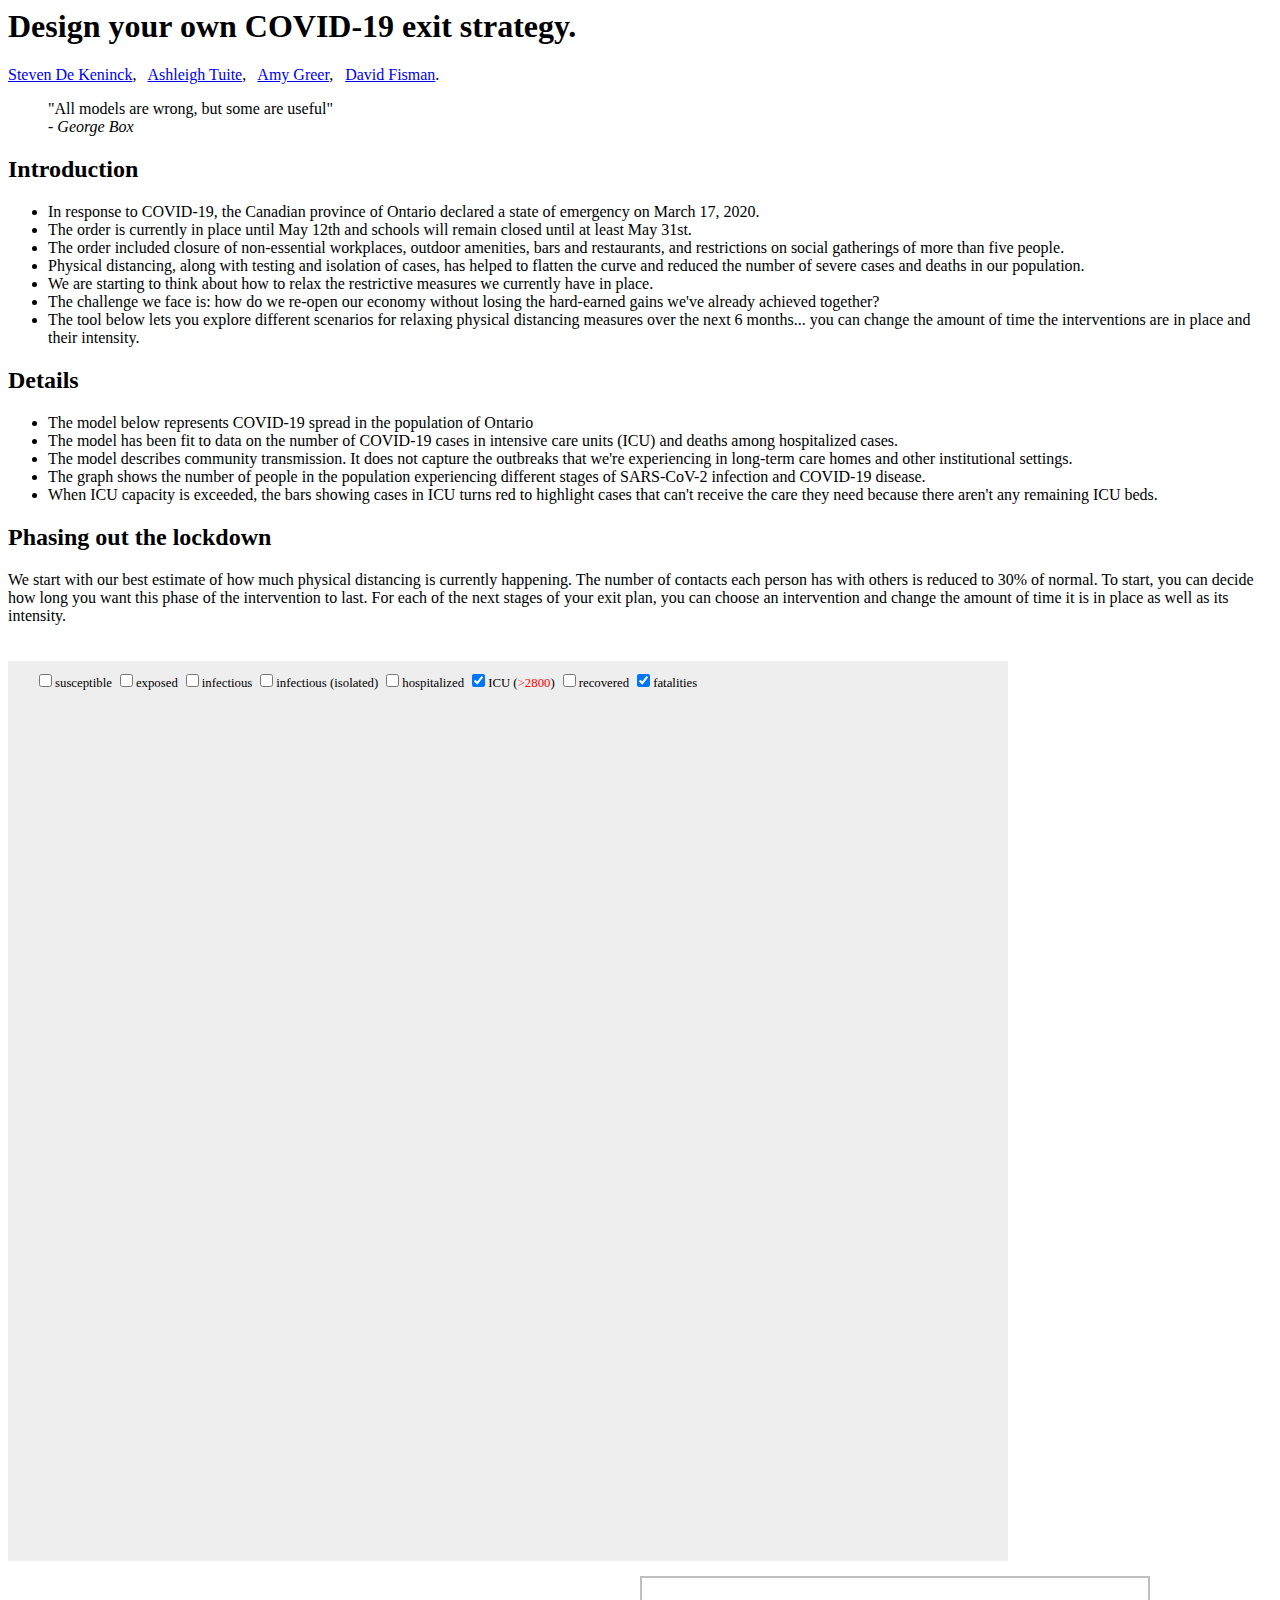
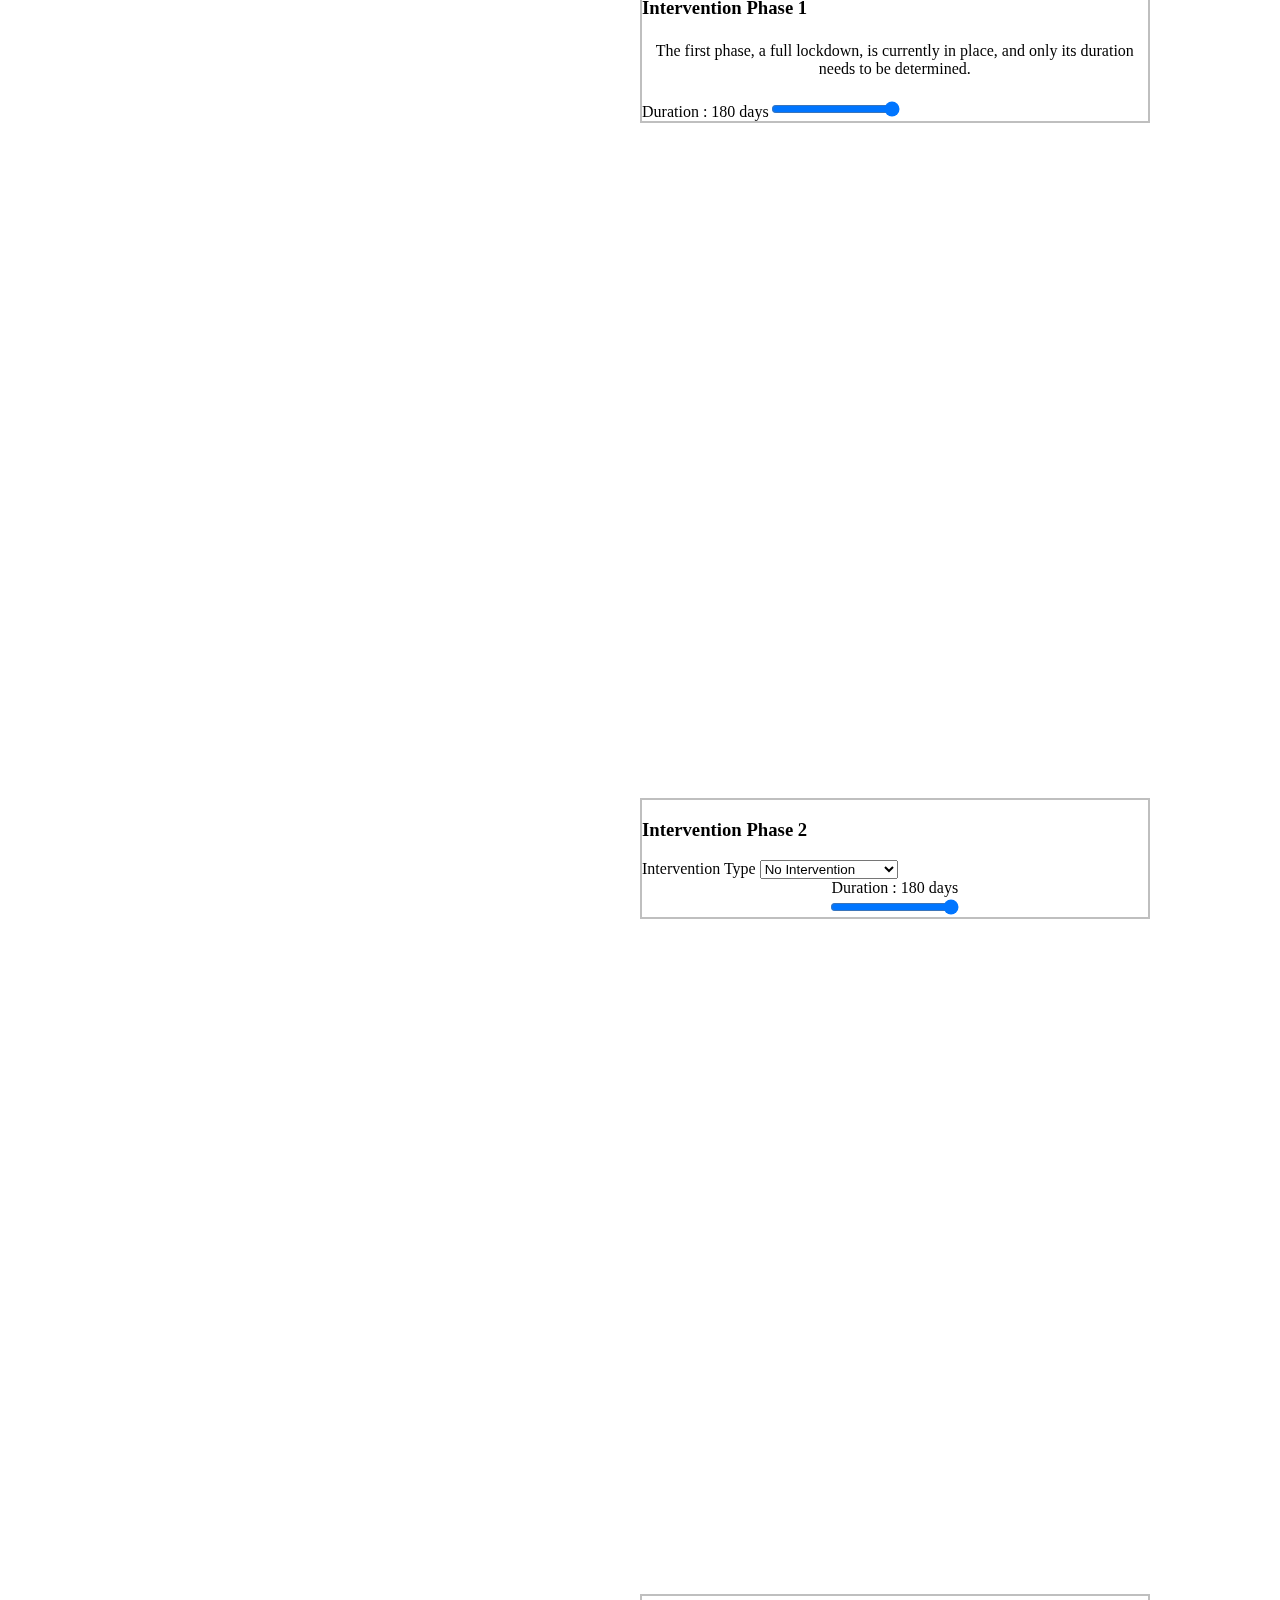
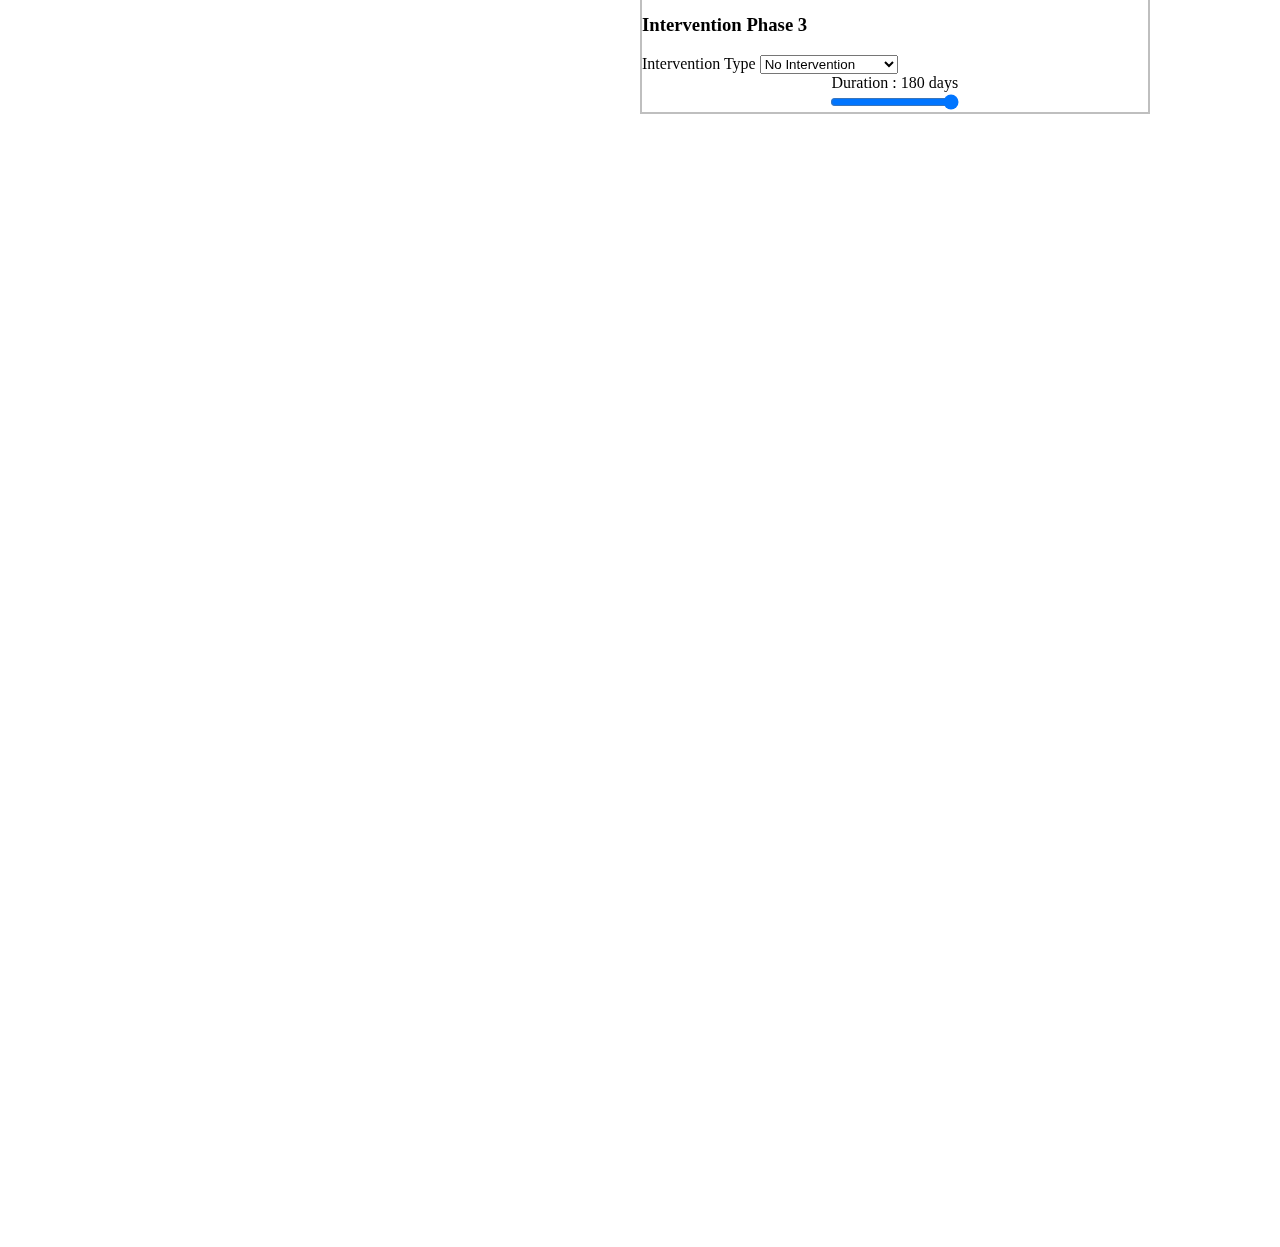
==== commit 160baa76: "fixed attribuation" ====
--- a/exit.html
+++ b/exit.html
@@ -32,7 +32,12 @@
 <BODY>
   <main id="main">
   <header><H1>Design your own COVID-19 exit strategy.</H1></header>
-  <section>By &nbsp; <A HREF="">Ashleigh Tuite</A> &nbsp; and &nbsp;<A HREF="">Steven De Keninck</A> &nbsp;  </section> 
+  <section>
+           <A target="blank" HREF="https://twitter.com/enkimute">Steven De Keninck</A>,
+    &nbsp; <A target="blank" HREF="https://twitter.com/AshTuite">Ashleigh Tuite</A>, 
+    &nbsp; <A target="blank" href="https://twitter.com/AmyGreerKalisz">Amy Greer</A>,
+    &nbsp; <A target="blank" href="https://twitter.com/DFisman">David Fisman</A>.<BR>
+  </section> 
   <section>
     <blockquote>
         "All models are wrong, but some are useful"
